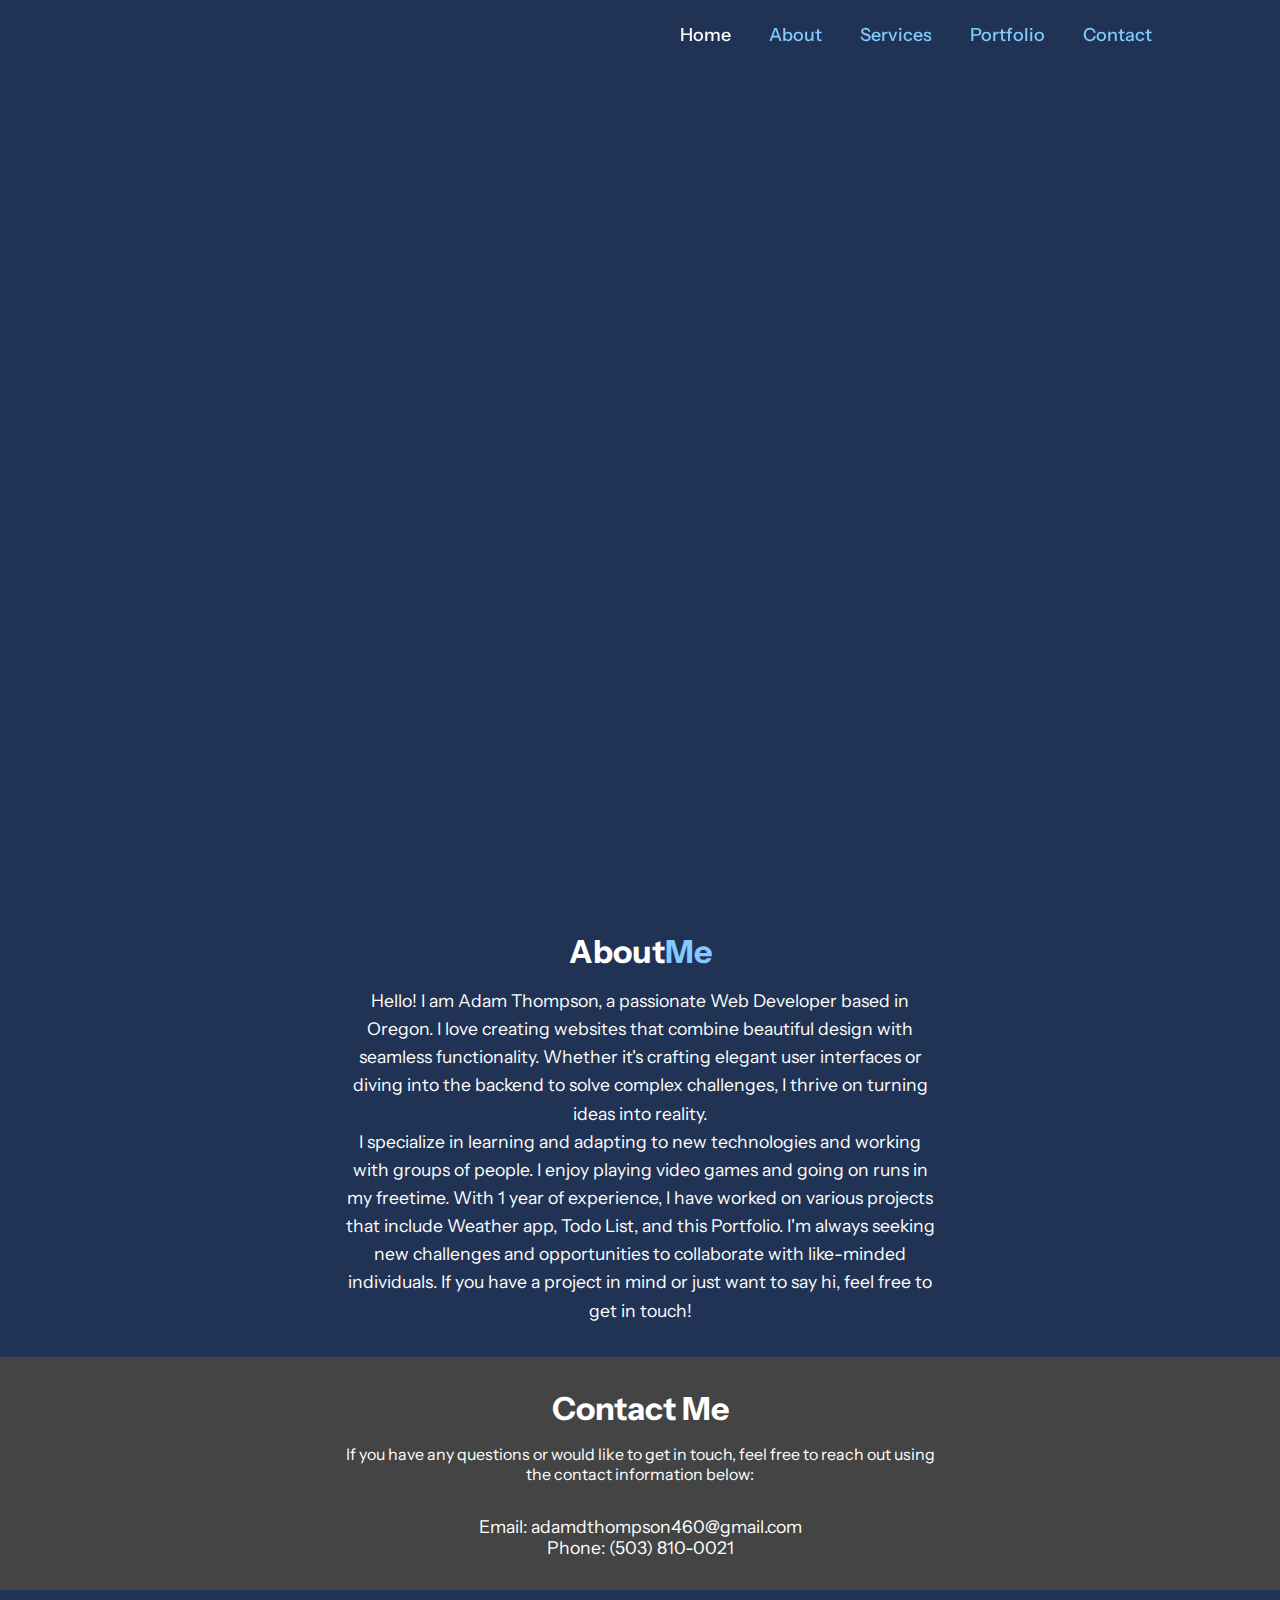
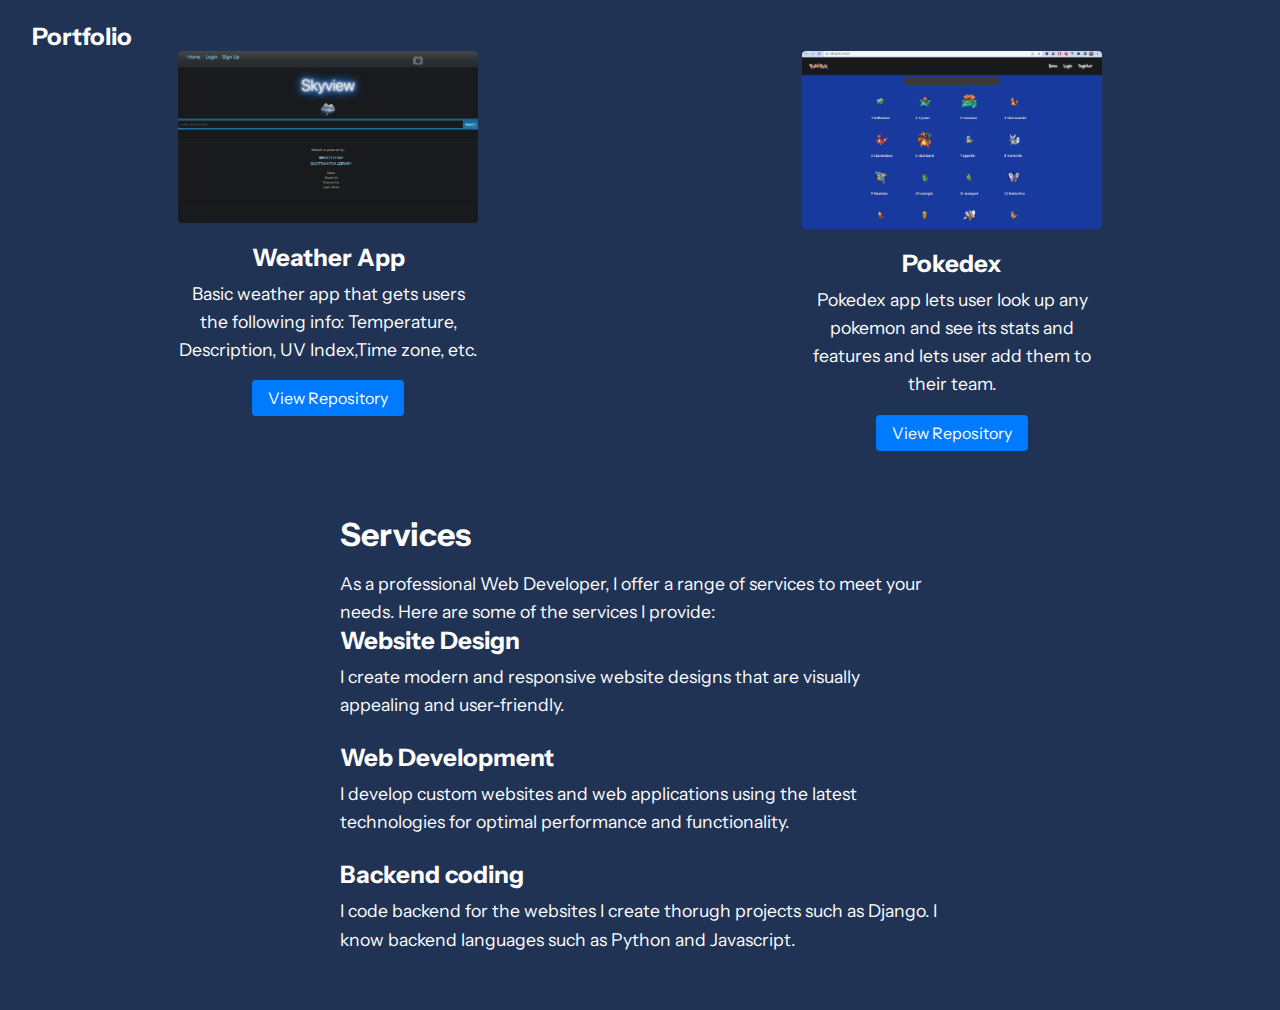
==== portfolio/portfolio.html @ 5a8105b9 "style services section" ====
<!DOCTYPE html>
<html lang="en">
<head>
  <meta charset="UTF-8">
  <meta http-equiv="X-UA-Compatible" content="IE=edge">
  <meta name="viewport" content="width=device-width, initial-scale=1.0">
  <title>Portfolio</title>
  <script defer src="main.js"></script>
  <link rel="stylesheet" href="style.css">
  <link href='https://unpkg.com/boxicons@2.1.4/css/boxicons.min.css' rel='stylesheet'>
</head>
<body>
  <header class="header">
    <a href="#" class="logo">Adam</a>

    <nav class="navbar">
      <a href="#home" class="active">Home</a>
      <a href="#about">About</a>
      <a href="#services">Services</a>
      <a href="#portfolio">Portfolio</a>
      <a href="#contact">Contact</a>


    </nav>
  </header>
  <!-- home section -->
  <section class="home">
    <div class="home-content">
      <h1>Hi, I'm Adam Thompson</h1>
      <h3>Web Developer</h3>
      <p>Lorem ipsum dolor, sit amet consectetur adipisicing elit. Excepturi dolores esse est accusantium, nesciunt numquam aliquam similique dignissimos repudiandae sit eum veritatis earum amet dolorem veniam temporibus!</p>
      <div class="btn-box">
        <a href="#">Hire Me</a>
        <a href="#">Let's Talk</a>
      </div>
    </div>

    <div class="home-sci">
      <a href="https://www.linkedin.com/in/adam-thompson-243581277/" target="_blank"><i class='bx bxl-linkedin' ></i></a>
      <a href="https://github.com/adamthompson0" target="_blank"><i class='bx bxl-github' ></i></a>
    </div>
    
    <span class="home-imghover"></span>
  </section>
  <!-- about section -->
  <section id="about">
    <div class="about-container">
      <h2>About<span>Me</span></h2>
      <p>Hello! I am Adam Thompson, a passionate Web Developer based in Oregon. I love creating websites that combine beautiful design with seamless functionality. Whether it's crafting elegant user interfaces or diving into the backend to solve complex challenges, I thrive on turning ideas into reality.</p>
      <p>I specialize in learning and adapting to new technologies and working with groups of people. I enjoy playing video games and going on runs in my freetime. With 1 year of experience, I have worked on various projects that include Weather app, Todo List, and this Portfolio.
        I'm always seeking new challenges and opportunities to collaborate with like-minded individuals. If you have a project in mind or just want to say hi, feel free to get in touch!
      </p>
    </div>
  </section>

  <!-- contact -->
  <section id="contact">
    <div class="contact-container">
      <h2>Contact Me</h2>
      <p>If you have any questions or would like to get in touch, feel free to reach out using the contact information below:</p>
      <div class="contact-info">
        <p>Email: adamdthompson460@gmail.com</p>
        <p>Phone: (503) 810-0021</p>
      </div>
    </div>
  </section>

  <section id="portfolio">
    <h2 class="port-title">Portfolio</h2>
    <div class="portfolio-container">
      <div class="portfolio-item">
        <img src="Screenshot 2023-07-26 at 2.09.26 PM.png" alt="Project 1">
        <h3>Weather App</h3>
        <p>Basic weather app that gets users the following info: Temperature, Description, UV Index,Time zone, etc.</p>
        <a href="https://github.com/adamthompson0/Capstone" target="_blank">View Repository</a>
      </div>

      <div class="portfolio-item">
        <img src="Screenshot 2023-07-26 at 2.08.24 PM.png" alt="Project 2">
        <h3>Pokedex</h3>
        <p>Pokedex app lets user look up any pokemon and see its stats and features and lets user add them to their team.</p>
        <a href="https://github.com/adamthompson0/pokedex" target="_blank">View Repository</a>
      </div>

    </div>
  </section>
  <section id="services">
    <div class="services-container">
      <h2>Services</h2>
      <p>As a professional Web Developer, I offer a range of services to meet your needs. Here are some of the services I provide:</p>
      <ul class="services-list">
        <li>
          <h3>Website Design</h3>
          <p>I create modern and responsive website designs that are visually appealing and user-friendly.</p>
        </li>
        <li>
          <h3>Web Development</h3>
          <p>I develop custom websites and web applications using the latest technologies for optimal performance and functionality.</p>
        </li>
        <li>
          <h3>Backend coding</h3>
          <p>I code backend for the websites I create thorugh projects such as Django. I know backend languages such as Python and Javascript.</p>
        </li>
      </ul>
    </div>
  </section>


</body>
</html>
---- portfolio/style.css ----
@import url("https://fonts.googleapis.com/css2?family=Bitter:ital,wght@1,300&family=Instrument+Sans&family=Roboto:ital,wght@1,100&display=swap");

*{
    margin:0;
    padding: 0;
    box-sizing: border-box;
    font-family: 'Instrument Sans', sans-serif;
}

body {
    background:#203354;
    
    color: white;

}

.header{
    position: fixed;
    top: 0;
    left: 0;
    width: 100% ;
    padding: 20px 10%;
    background:transparent;
    display: flex;
    justify-content:space-between;
    align-items: center;
    z-index: 100;
}

.logo{
    position: relative;
    font-size: 25px; 
    color:#82caff ;
    text-decoration: none;
    font-weight: 600;
}

.logo::before{
    content: '';
    position: absolute;
    top: 0;
    right: 0;
    width: 100%;
    height: 100%;
    background:#203354;
    animation: showRight 1s ease forwards;
    animation-delay: .4s;
}


.navbar a{
    font-size: 18px;
    color: #82caff;
    text-decoration: none;
    font-weight: 500;
    margin-left: 35px;
    transition: .3s;
}
.navbar a:hover,
.navbar a.active {
    color:white;
}


.home{
    display: flex;
    align-items: center;
    height: 100vh;
 
 /* background: url('vhp_img1115.jpg') no-repeat;  */
    background-size: cover;
    background-position: center;
    padding: 0 10%;
}

.home-content{
    
    max-width: 600px;
}

.home-content h1{
    position: relative;
    font-size: 46px;
    font-weight: 700;
    line-height: 1.2;
}

.home-content h1::before{
    content: '';
    position: absolute;
    top: 0;
    right: 0;
    width: 100%;
    height: 100%;
    background:#203354;
    animation: showRight 1s ease forwards;
    animation-delay: 1s;
}

.home-content h3{
    position: relative;
    font-size: 32px;
    font-weight: 700;
    color: #82caff;
}

.home-content h3::before{
    content: '';
    position: absolute;
    top: 0;
    right: 0;
    width: 100%;
    height: 100%;
    background:#203354;
    animation: showRight 1s ease forwards;
    animation-delay: 1.3s;
}

.home-content p{
    position: relative;
    font-size: 16px;
    margin: 20px 0 40px;

}

.home-content p::before{
    content: '';
    position: absolute;
    top: 0;
    right: 0;
    width: 100%;
    height: 100%;
    background:#203354;
    animation: showRight 1s ease forwards;
    animation-delay: 1s;
}

.home-content .btn-box{
    position: relative;
    display: flex;
    justify-content: space-between;
    width: 345px;
    height: 50px;
}

.home-content .btn-box::before{
    content: '';
    position: absolute;
    top: 0;
    right: 0;
    width: 100%;
    height: 100%;
    background:#203354;
    animation: showRight 1s ease forwards;
    animation-delay: 1.9s;
    z-index: 2;
}

.btn-box a{
    position: relative;
    display: inline-flex;
    justify-content:center;
    align-items: center;
    width: 150px;
    height: 100%;
    background: #82caff;
    border: 2px solid #82caff;
    border-radius: 8px;
    font-size:19px ;
    color: #203354;
    text-decoration: none;
    font-weight: 600;
    letter-spacing: 1px;
    z-index:1 ;
    overflow: hidden;
    transition: .5s;
}

.btn-box a:hover{
    color: #82caff;
}

.btn-box a:nth-child(2){
    background: transparent;
    color:#82caff ;
}

.btn-box a:nth-child(2):hover{
    color: #203354;
}

.btn-box a:nth-child(2)::before{
    background: #82caff;
}

.btn-box a::before{
    content:'' ;
    position: absolute;
    top:0;
    left:0;
    width:0;
    height:100% ;
    background: #203354;
    z-index: -1;
    transition: .5s;
}

.btn-box a:hover::before{
    width: 100%;
}

.home-sci{
    position: absolute;
    bottom: 40px;
    width: 170px;
    display: flex;
    justify-content:space-between;
}

.home-sci::before{
    content: '';
    position: absolute;
    top: 0;
    right: 0;
    width: 100%;
    height: 100%;
    background:#203354;
    animation: showRight 1s ease forwards;
    animation-delay: 2.5s;
    z-index: 2;
}

.home-sci a{
    position: relative;
    display: inline-flex;
    justify-content: center;
    align-items: center;
    width: 40px;
    height: 40px;
    background: transparent;
    border: 2px solid #82caff;
    border-radius: 50%;
    font-size: 20px;
    color: #82caff;
    text-decoration: none;
    z-index: 1;
    overflow: hidden;
    transition: .5s;
}

.home-sci a:hover{
    color: #203354;

}

.home-sci a::before{
    content: '';
    position:absolute;
    top: 0;
    left: 0;
    width: 0;
    height: 100%;
    background:#82caff;
    z-index: -1;
    transition: .5s;
}


  .home-sci a:hover::before{
    width: 100%;
}

 /* .home-imghover{
    position: absolute;
    top: 0;
    right: 30px;
    width: 500px;
    height: 100%;
    background: transparent;
    transition: 3s;
    animation:manipActiveHover .1s forwards;
    animation-delay:4s;
    pointer-events:none;
}

.home-imghover:hover{
    background: #203354;
    opacity: .8;
}
.home-imgHover::after{
    content: '';
    position: absolute;
    top: 0;
    right: 0;
    width: 120%;
    height: 100%;
    background:#203354;
    animation: showRight 1s ease forwards;
    animation-delay: 3s;
    z-index: 100;
} */

/*  KEYFRAMES ANIMATION  */
@keyframes showRight{
    100%{
        width: 0;
    }
}

@keyframes manipActiveHover{
    100%{
        pointer-events: auto;
    }
}

/* about  */
span{
    color: #82caff;
}

#about {
    background-color: #203354;
    padding: 2rem;
  }
  
  .about-container {
    max-width: 600px;
    margin: 0 auto;
    text-align: center;
  }
  
  .about-container h2 {
    font-size: 2rem;
    margin-bottom: 1rem;
  }
  
  .about-container img {
    width: 200px;
    height: 200px;
    border-radius: 50%;
    margin-bottom: 1rem;
  }
  
  .about-container p {
    font-size: 1.1rem;
    line-height: 1.6;
  }
  
  /* Add responsive styles using media queries */
  /* For example, adjust the layout for smaller screens */
  @media (max-width: 990px) {
    .about-container {
      padding: 1rem;
    }
  
    .about-container img {
      width: 150px;
      height: 150px;
    }
  }
  
  /* contact */
  #contact {
    background-color: #203354;
    padding: 2rem;
  }
  
  .contact-container {
    max-width: 600px;
    margin: 0 auto;
    text-align: center;
  }
  
  .contact-container h2 {
    font-size: 2rem;
    margin-bottom: 1rem;
  }
  
  #contact-form {
    display: grid;
    grid-template-columns: 1fr;
    gap: 1rem;
    text-align: left;
  }
  
  #contact-form label {
    font-weight: bold;
  }
  
  #contact-form input,
  #contact-form textarea {
    width: 100%;
    padding: 0.5rem;
    border: 1px solid #ccc;
  }
  
  #contact-form button {
    padding: 0.5rem 1rem;
    background-color: #333;
    color: #fff;
    border: none;
    cursor: pointer;
  }
  
  #contact-form button:hover {
    background-color: #444;
  }
  
  .contact-info {
    margin-top: 2rem;
  }
  
  .contact-info p {
    font-size: 1.1rem;
  }
  
  /* Add responsive styles using media queries */
  /* For example, adjust the layout for smaller screens */
  @media (max-width: 990px) {
    .contact-container {
      padding: 1rem;
    }
  }
  
  
  
  
  #contact {
    background-color: #444;
    padding: 2rem;
  }
  
  .contact-container {
    /* ... (existing styles) ... */
    size-adjust: a;
  }
  
  /* Styles for the contact information */
  .contact-info {
    margin-top: 2rem;
  }
  
  .contact-info p {
    font-size: 1.1rem;
  }
  
  .contact-info a {
    color: #007bff;
    text-decoration: none;
  }
  
  .contact-info a:hover {
    text-decoration: underline;
  }


  #portfolio {
    padding: 2rem;
  }
  
  .portfolio-container {
    display: grid;
    grid-template-columns: repeat(auto-fit, minmax(300px, 1fr));
    gap: 2rem;
    justify-items: center;
  }
  
  .portfolio-item {
    max-width: 300px;
    text-align: center;
  }
  
  .portfolio-item img {
    width: 100%;
    max-height: 200px;
    object-fit: cover;
    border-radius: 4px;
  }
  
  .portfolio-item h3 {
    font-size: 1.5rem;
    margin-top: 1rem;
    margin-bottom: 0.5rem;
  }
  
  .portfolio-item p {
    font-size: 1.1rem;
    line-height: 1.6;
  }
  
  .portfolio-item a {
    display: inline-block;
    margin-top: 1rem;
    padding: 0.5rem 1rem;
    background-color: #007bff;
    color: #fff;
    text-decoration: none;
    border-radius: 4px;
  }
  
  .portfolio-item a:hover {
    background-color: #0056b3;
  }
  .port-title{
    justify-content: center;
  }
  
  /* services */
  #services {
    background-color: #203354;
    padding: 2rem;
  }
  
  .services-container {
    max-width: 600px;
    margin: 0 auto;
  }
  
  .services-container h2 {
    font-size: 2rem;
    margin-bottom: 1rem;
  }
  
  .services-container p {
    font-size: 1.1rem;
    line-height: 1.6;
  }
  
  .services-list {
    list-style: none;
    padding: 0;
  }
  
  .services-list li {
    margin-bottom: 1.5rem;
  }
  
  .services-list h3 {
    font-size: 1.5rem;
    margin-bottom: 0.5rem;
  }
  
  /* media */
  @media screen and (max-width: 600px) {
    .services-container {
      padding: 1rem;
    }
  
    .services-container h2 {
      font-size: 1.8rem;
      margin-bottom: 0.5rem;
    }
  
    .services-container p {
      font-size: 1rem;
    }
  
    .services-list h3 {
      font-size: 1.3rem;
      margin-bottom: 0.3rem;
    }
  }
  @media screen and (max-width: 600px) {
    .contact-container{
      padding: 1rem;
    }
  
    .contact-container h2 {
      font-size: 1.8rem;
      margin-bottom: 0.5rem;
    }
  
    .contact-container p {
      font-size: 1rem;
    }
  
    .contact-container h3 {
      font-size: 1.3rem;
      margin-bottom: 0.3rem;
    }
  }
  @media screen and (max-width: 600px) {
    .portfolio-container{
      padding: 1rem;
    }
  
    .portfolio-container h2 {
      font-size: 1.8rem;
      margin-bottom: 0.5rem;
    }
  
    .portfolio-container p {
      font-size: 1rem;
      padding: 1rem
    }
  
    .portfolio-container h3 {
      font-size: 1.3rem;
      margin-bottom: 0.3rem;
    }
    .portfolio-container img{
        padding: 1rem;
        
    }
    .portfolio-item img{
        max-width: 100%;
        height: auto;
        float: left;
        margin-right: 20px;

    }
  }
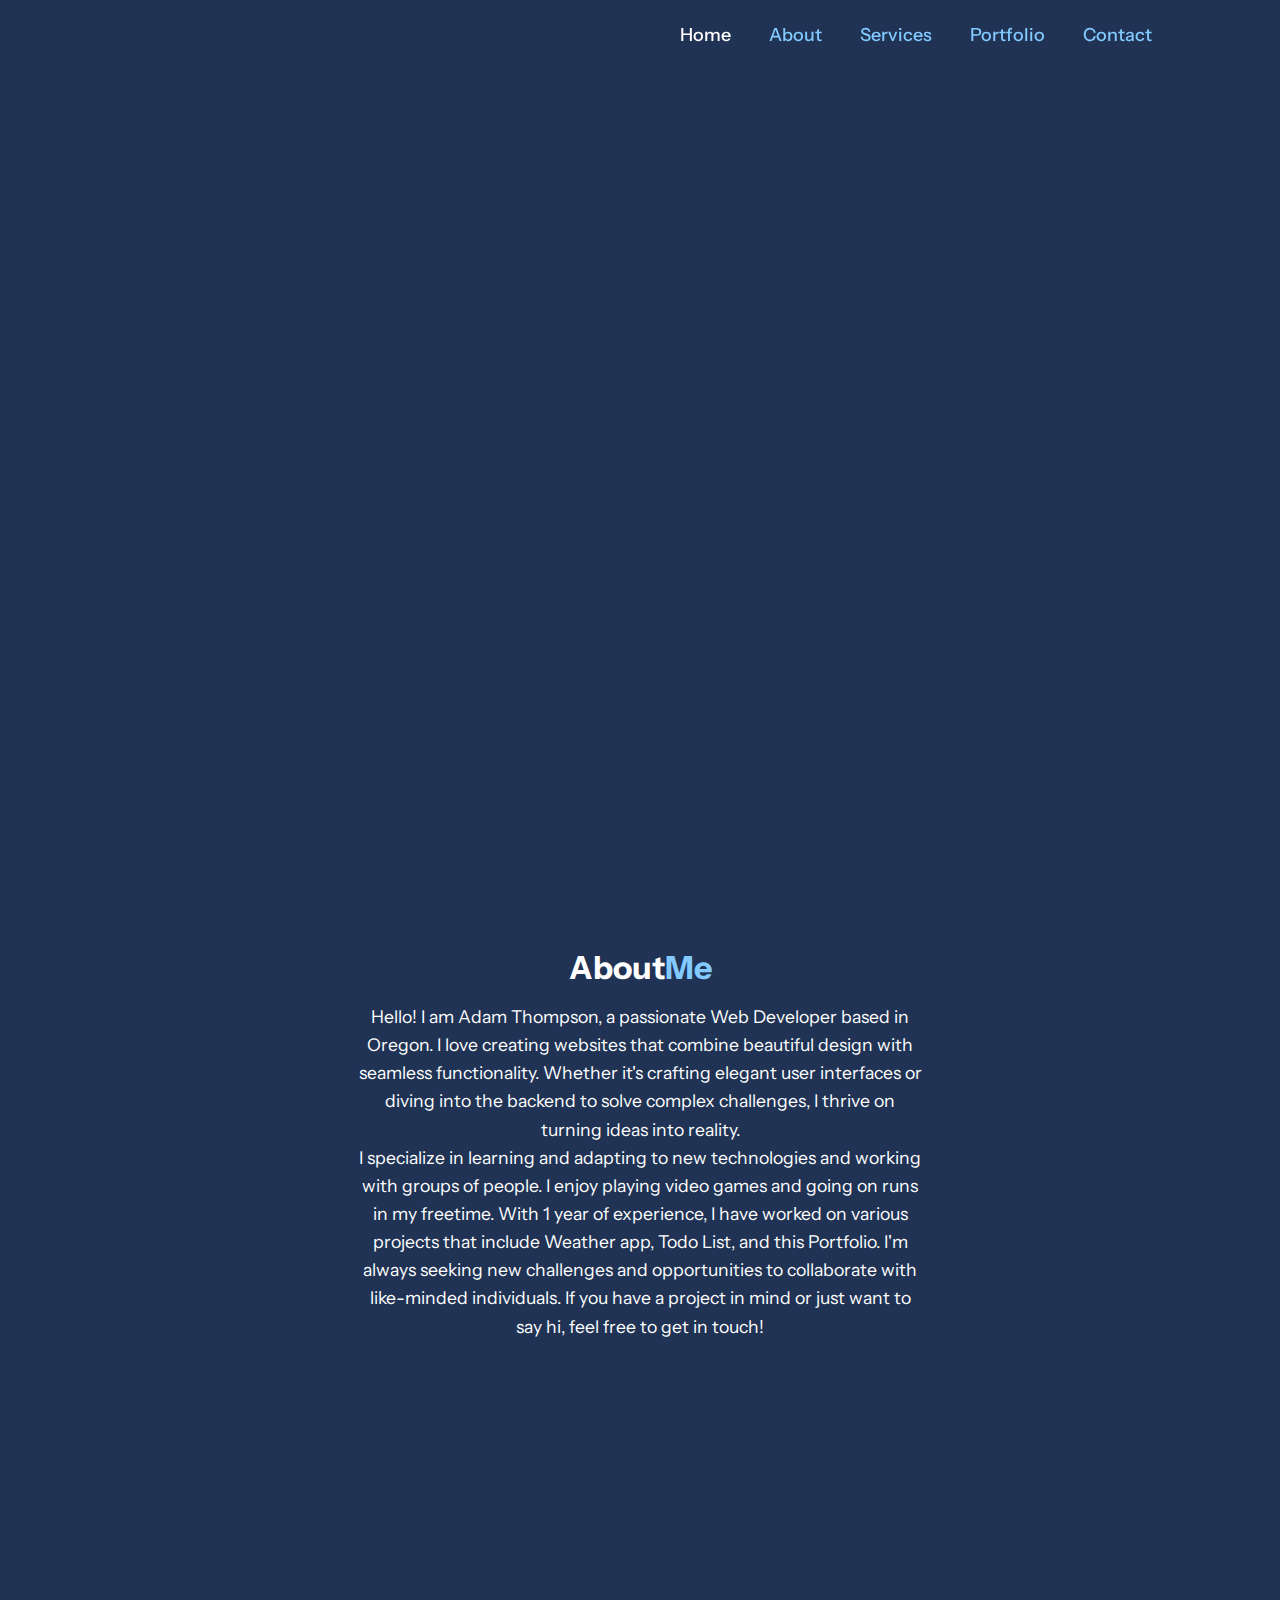
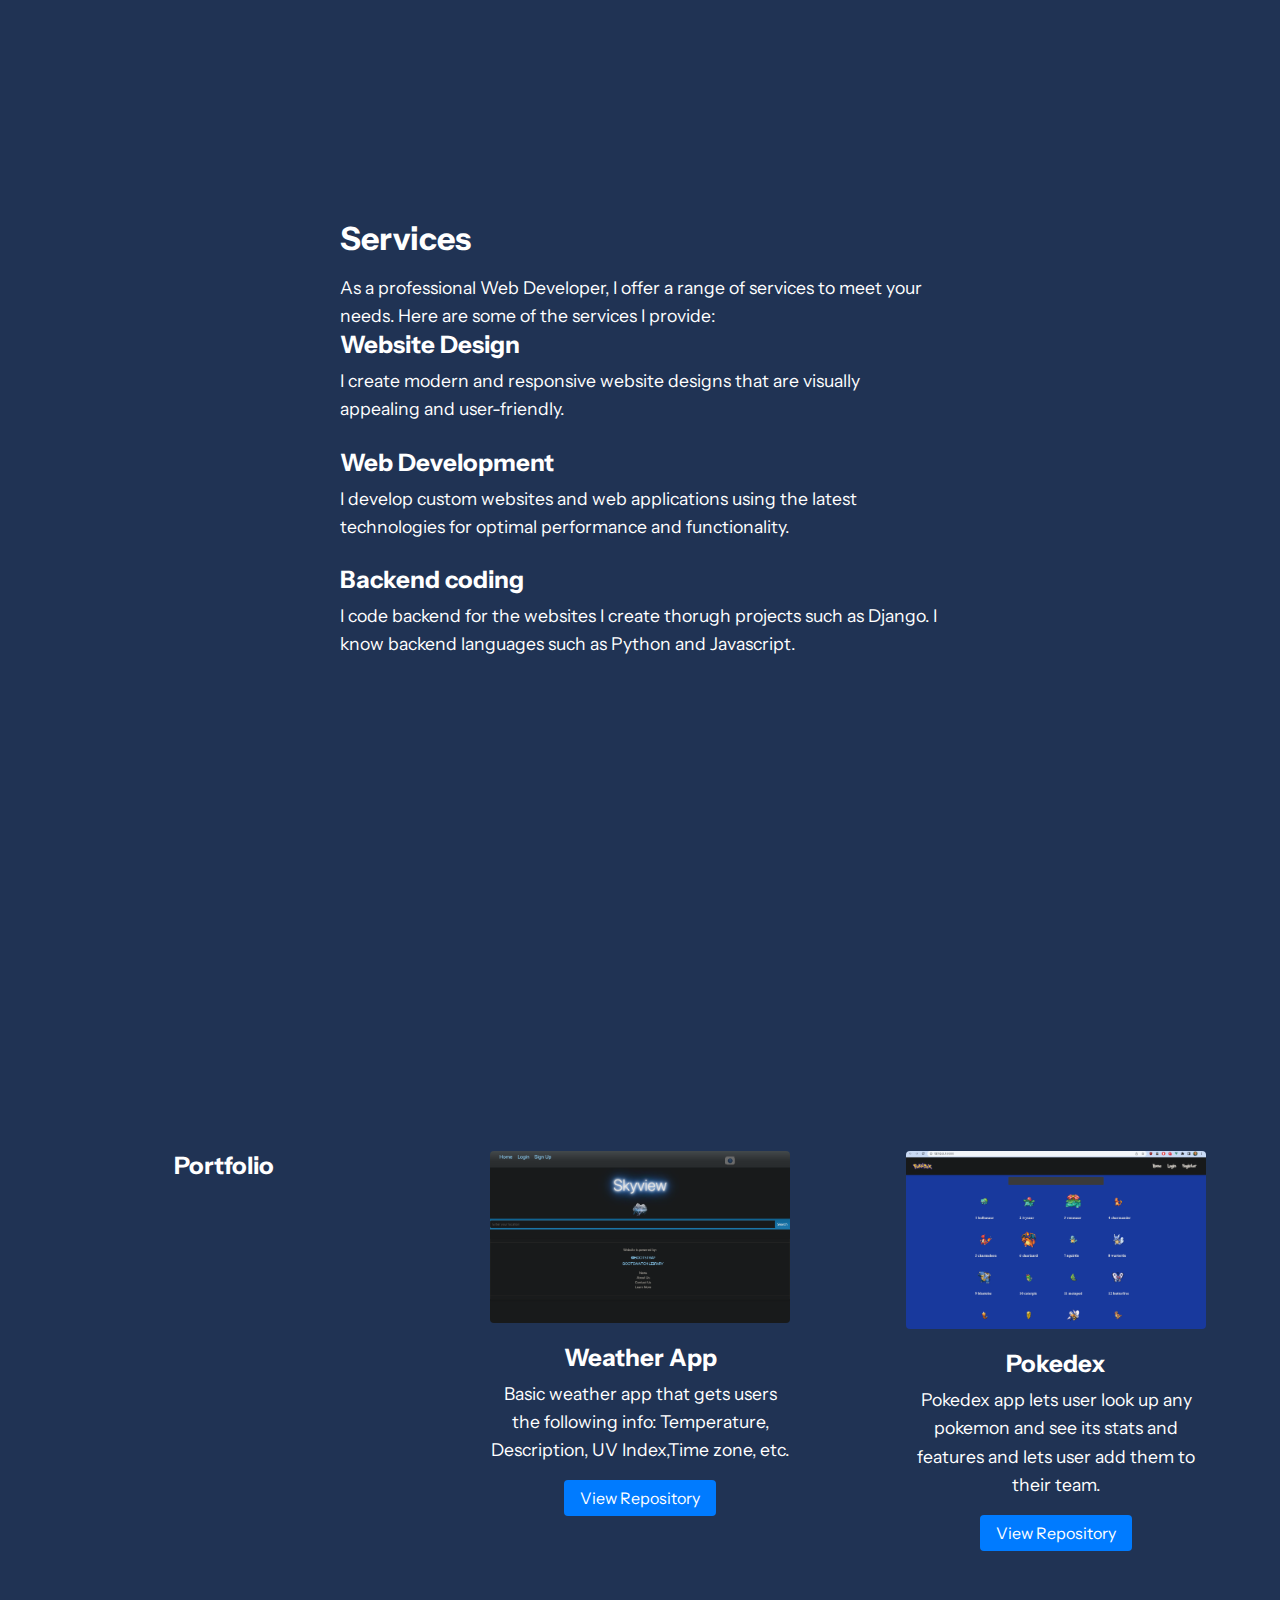
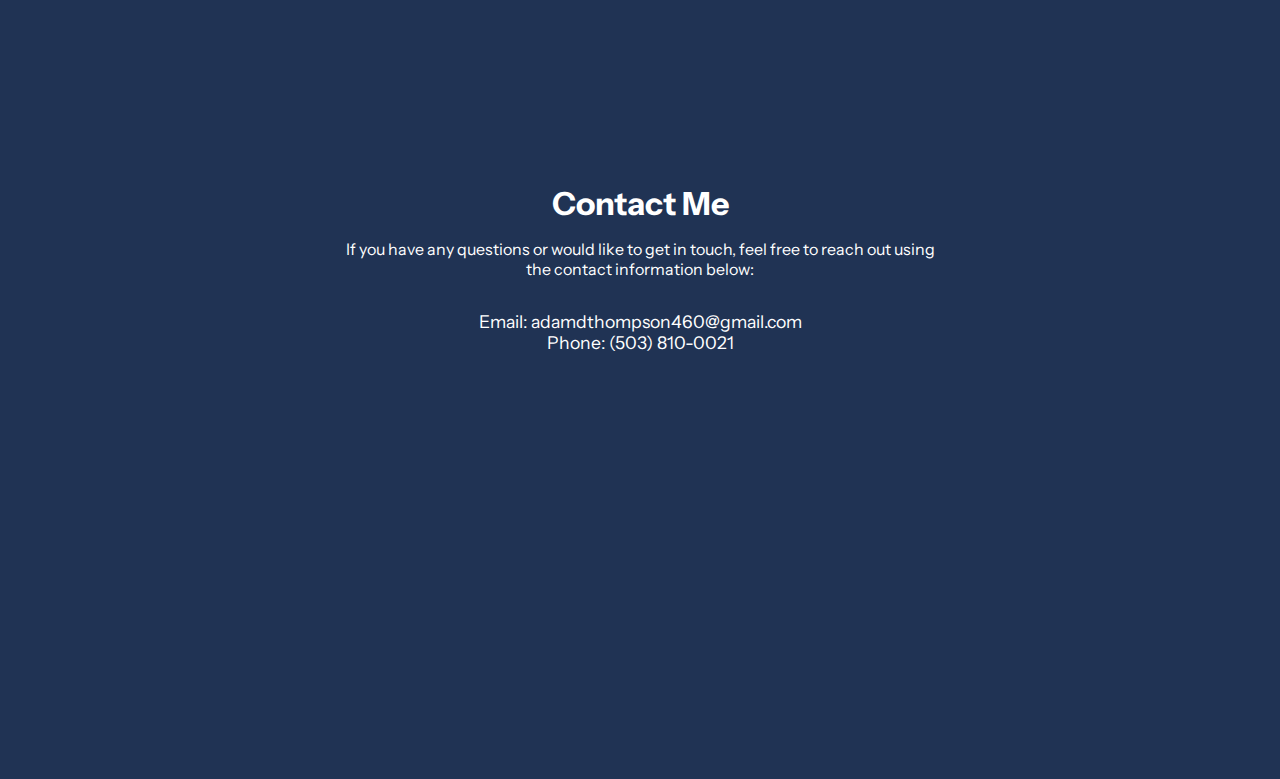
==== commit 27180abe: "Content takes up whole screen" ====
--- a/portfolio/portfolio.html
+++ b/portfolio/portfolio.html
@@ -5,9 +5,9 @@
   <meta http-equiv="X-UA-Compatible" content="IE=edge">
   <meta name="viewport" content="width=device-width, initial-scale=1.0">
   <title>Portfolio</title>
-  <script defer src="main.js"></script>
   <link rel="stylesheet" href="style.css">
   <link href='https://unpkg.com/boxicons@2.1.4/css/boxicons.min.css' rel='stylesheet'>
+  <script defer src="main.js"></script>
 </head>
 <body>
   <header class="header">
@@ -36,6 +36,7 @@
     </div>
 
     <div class="home-sci">
+      <a href="#"><i class='bx bxl-twitter'></i></a>
       <a href="https://www.linkedin.com/in/adam-thompson-243581277/" target="_blank"><i class='bx bxl-linkedin' ></i></a>
       <a href="https://github.com/adamthompson0" target="_blank"><i class='bx bxl-github' ></i></a>
     </div>
@@ -53,37 +54,6 @@
     </div>
   </section>
 
-  <!-- contact -->
-  <section id="contact">
-    <div class="contact-container">
-      <h2>Contact Me</h2>
-      <p>If you have any questions or would like to get in touch, feel free to reach out using the contact information below:</p>
-      <div class="contact-info">
-        <p>Email: adamdthompson460@gmail.com</p>
-        <p>Phone: (503) 810-0021</p>
-      </div>
-    </div>
-  </section>
-
-  <section id="portfolio">
-    <h2 class="port-title">Portfolio</h2>
-    <div class="portfolio-container">
-      <div class="portfolio-item">
-        <img src="Screenshot 2023-07-26 at 2.09.26 PM.png" alt="Project 1">
-        <h3>Weather App</h3>
-        <p>Basic weather app that gets users the following info: Temperature, Description, UV Index,Time zone, etc.</p>
-        <a href="https://github.com/adamthompson0/Capstone" target="_blank">View Repository</a>
-      </div>
-
-      <div class="portfolio-item">
-        <img src="Screenshot 2023-07-26 at 2.08.24 PM.png" alt="Project 2">
-        <h3>Pokedex</h3>
-        <p>Pokedex app lets user look up any pokemon and see its stats and features and lets user add them to their team.</p>
-        <a href="https://github.com/adamthompson0/pokedex" target="_blank">View Repository</a>
-      </div>
-
-    </div>
-  </section>
   <section id="services">
     <div class="services-container">
       <h2>Services</h2>
@@ -104,7 +74,36 @@
       </ul>
     </div>
   </section>
-
-
+  
+  <section id="portfolio">
+    <div class="portfolio-container">
+      <h2>Portfolio</h2>
+      <div class="portfolio-item">
+        <img src="Screenshot 2023-07-26 at 2.09.26 PM.png" alt="Project 1">
+        <h3>Weather App</h3>
+        <p>Basic weather app that gets users the following info: Temperature, Description, UV Index,Time zone, etc.</p>
+        <a href="https://github.com/adamthompson0/Capstone" target="_blank">View Repository</a>
+      </div>
+      
+      <div class="portfolio-item">
+        <img src="Screenshot 2023-07-26 at 2.08.24 PM.png" alt="Project 2">
+        <h3>Pokedex</h3>
+        <p>Pokedex app lets user look up any pokemon and see its stats and features and lets user add them to their team.</p>
+        <a href="https://github.com/adamthompson0/pokedex" target="_blank">View Repository</a>
+      </div>
+      
+    </div>
+  </section>
+  <!-- contact -->
+  <section id="contact">
+    <div class="contact-container">
+      <h2>Contact Me</h2>
+      <p>If you have any questions or would like to get in touch, feel free to reach out using the contact information below:</p>
+      <div class="contact-info">
+        <p>Email: adamdthompson460@gmail.com</p>
+        <p>Phone: (503) 810-0021</p>
+      </div>
+    </div>
+  </section>
 </body>
 </html>--- a/portfolio/style.css
+++ b/portfolio/style.css
@@ -66,8 +66,8 @@
     display: flex;
     align-items: center;
     height: 100vh;
- 
- /* background: url('vhp_img1115.jpg') no-repeat;  */
+ /* Todo: Add professional pic 
+ background: url() no-repeat; /* /*  */
     background-size: cover;
     background-position: center;
     padding: 0 10%;
@@ -270,7 +270,7 @@
     width: 100%;
 }
 
- /* .home-imghover{
+/* .home-imghover{
     position: absolute;
     top: 0;
     right: 30px;
@@ -298,7 +298,7 @@
     animation: showRight 1s ease forwards;
     animation-delay: 3s;
     z-index: 100;
-} */
+}
 
 /*  KEYFRAMES ANIMATION  */
 @keyframes showRight{
@@ -318,15 +318,21 @@
     color: #82caff;
 }
 
+section{
+    padding: 3rem;
+}
+
 #about {
     background-color: #203354;
     padding: 2rem;
+    min-height: 95vh;
   }
   
   .about-container {
     max-width: 600px;
     margin: 0 auto;
     text-align: center;
+    padding-top: 6rem;
   }
   
   .about-container h2 {
@@ -348,7 +354,7 @@
   
   /* Add responsive styles using media queries */
   /* For example, adjust the layout for smaller screens */
-  @media (max-width: 990px) {
+  @media (max-height: 100vh) {
     .about-container {
       padding: 1rem;
     }
@@ -413,26 +419,21 @@
   .contact-info p {
     font-size: 1.1rem;
   }
-  
-  /* Add responsive styles using media queries */
-  /* For example, adjust the layout for smaller screens */
-  @media (max-width: 990px) {
-    .contact-container {
-      padding: 1rem;
-    }
-  }
+
   
   
   
   
   #contact {
-    background-color: #444;
-    padding: 2rem;
+    background-color: #203354;
+    padding: 1rem;
+    min-height: 75vh;
   }
   
   .contact-container {
     /* ... (existing styles) ... */
     size-adjust: a;
+    padding-top: 4rem;
   }
   
   /* Styles for the contact information */
@@ -456,6 +457,7 @@
 
   #portfolio {
     padding: 2rem;
+    min-height: 65vh;
   }
   
   .portfolio-container {
@@ -463,6 +465,8 @@
     grid-template-columns: repeat(auto-fit, minmax(300px, 1fr));
     gap: 2rem;
     justify-items: center;
+    padding-top: 4rem;
+    min-height:65vh;
   }
   
   .portfolio-item {
@@ -501,19 +505,17 @@
   .portfolio-item a:hover {
     background-color: #0056b3;
   }
-  .port-title{
-    justify-content: center;
-  }
-  
-  /* services */
+
   #services {
     background-color: #203354;
     padding: 2rem;
+    min-height: 100vh;
   }
   
   .services-container {
     max-width: 600px;
     margin: 0 auto;
+    padding-top: 2rem;
   }
   
   .services-container h2 {
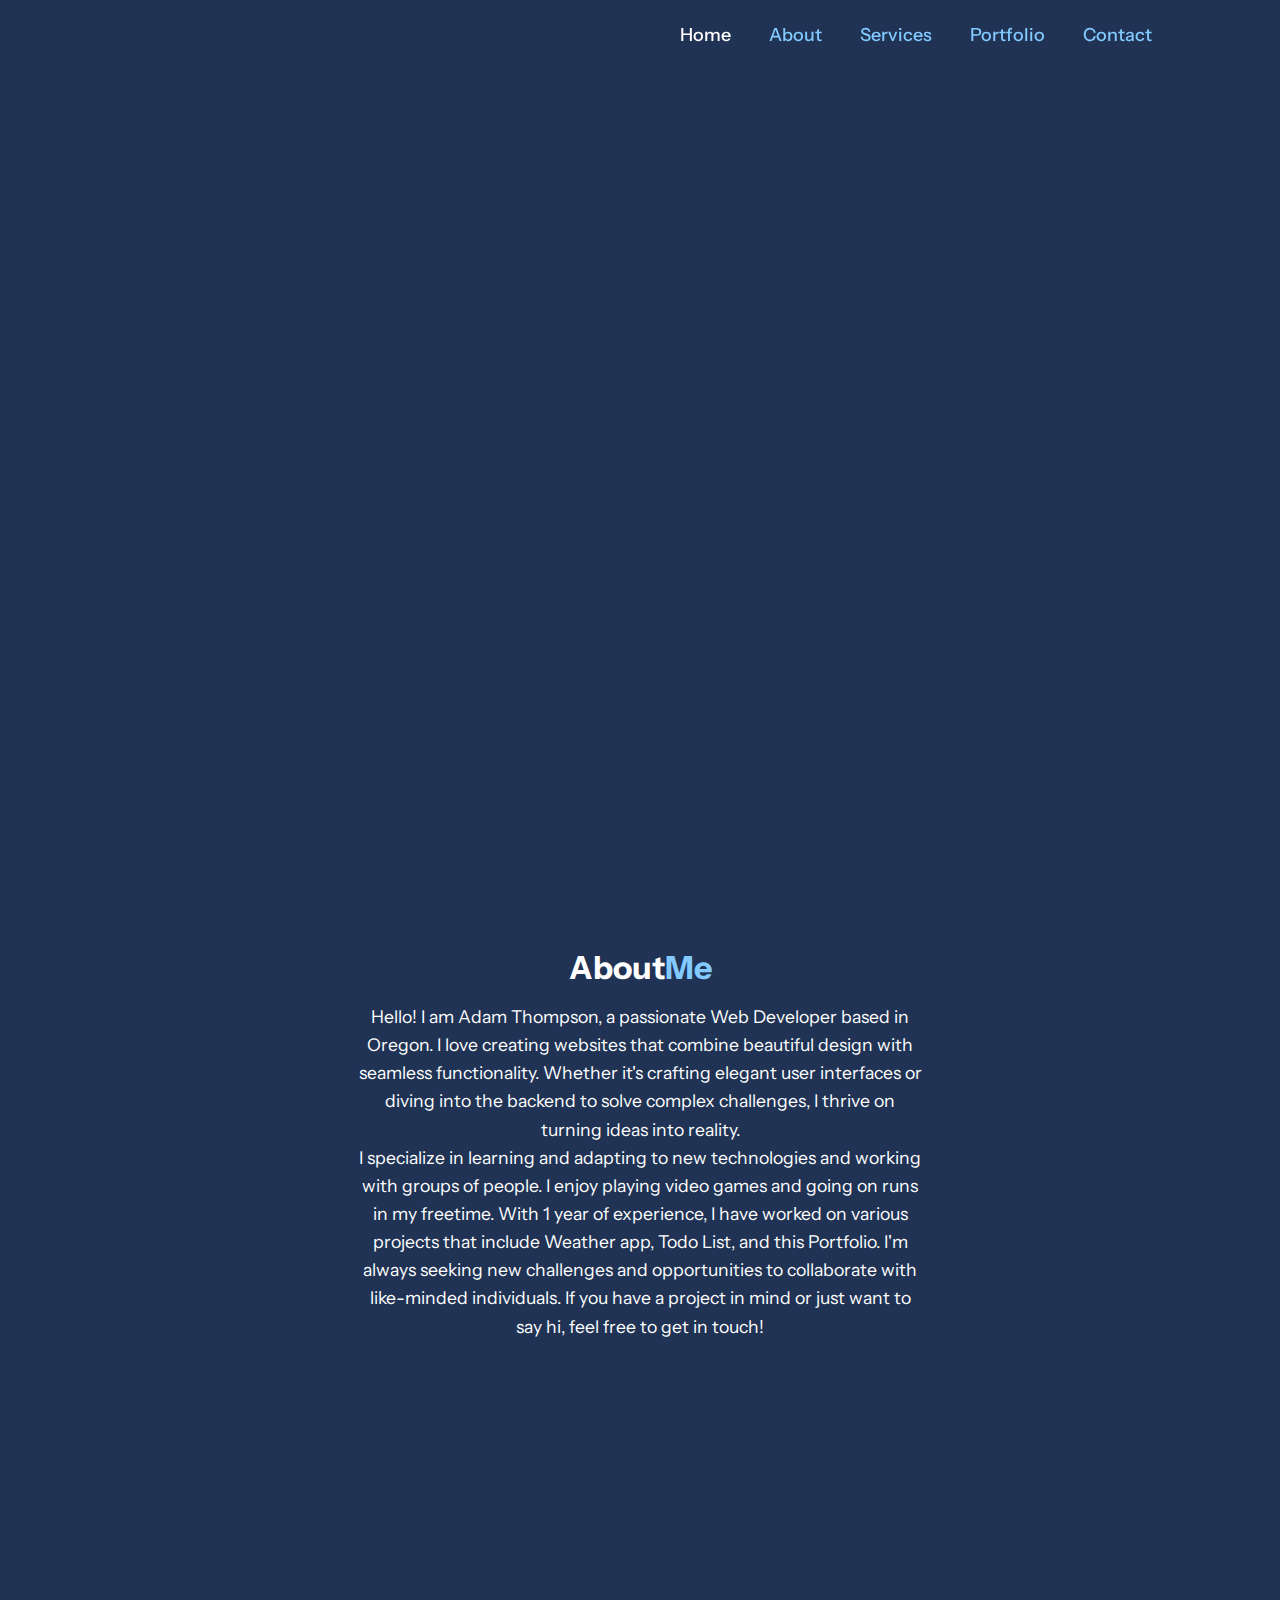
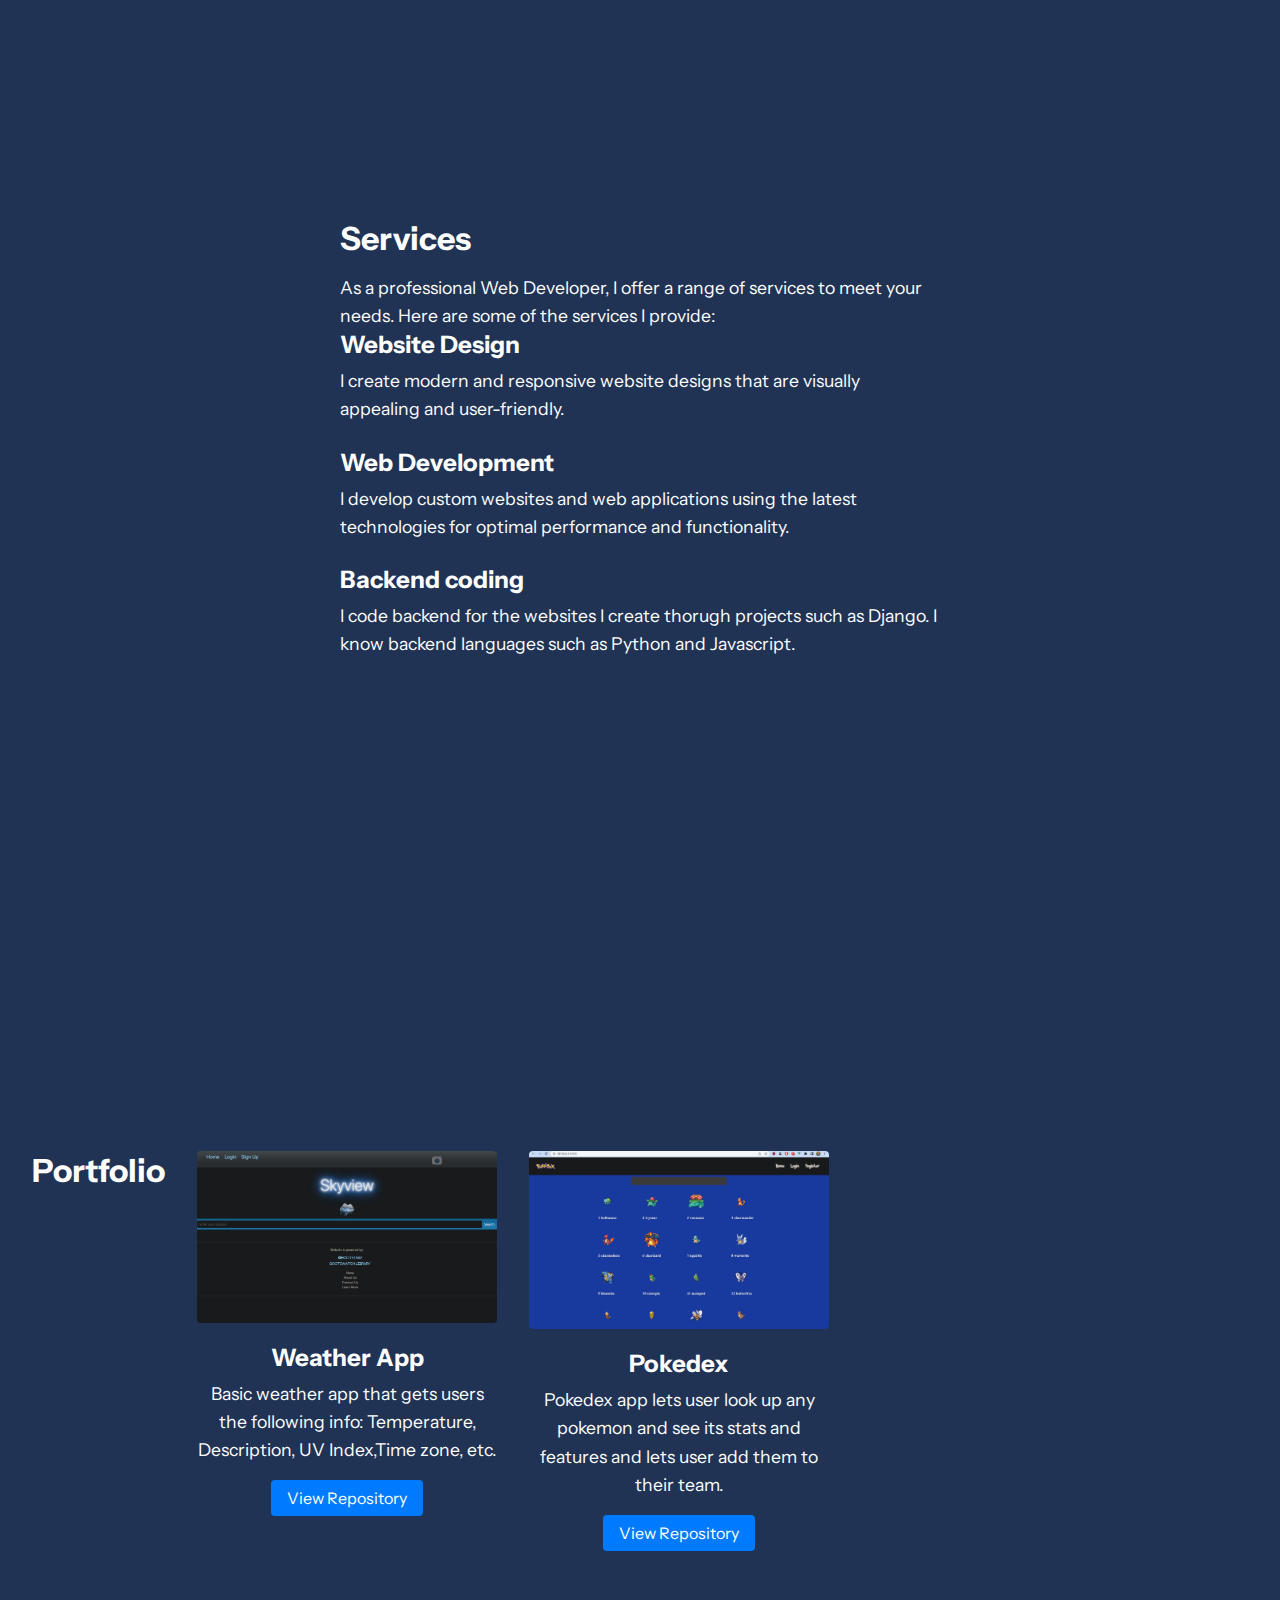
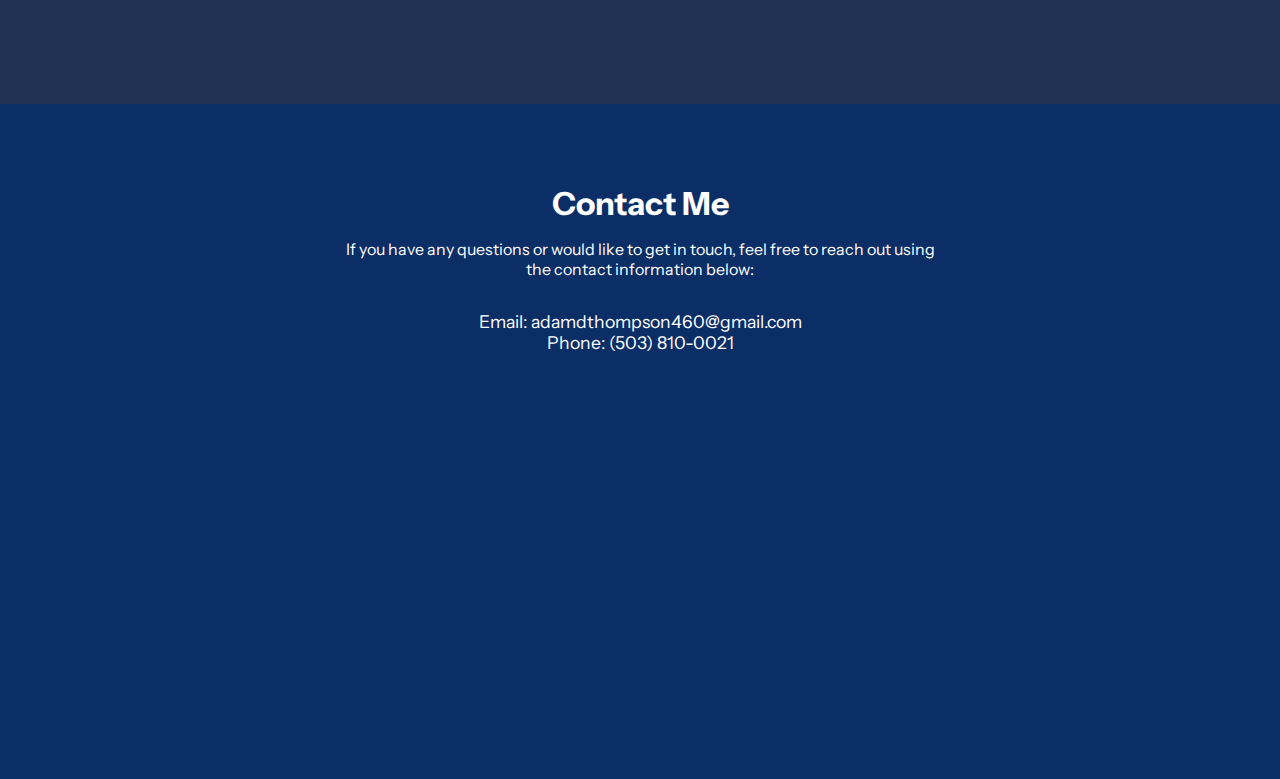
==== commit 0ff6ad2e: "update overall quality of website" ====
--- a/portfolio/portfolio.html
+++ b/portfolio/portfolio.html
@@ -30,13 +30,11 @@
       <h3>Web Developer</h3>
       <p>Lorem ipsum dolor, sit amet consectetur adipisicing elit. Excepturi dolores esse est accusantium, nesciunt numquam aliquam similique dignissimos repudiandae sit eum veritatis earum amet dolorem veniam temporibus!</p>
       <div class="btn-box">
-        <a href="#">Hire Me</a>
-        <a href="#">Let's Talk</a>
+        <a href="mailto:adamdthompson460@gmail.com">Let's Talk</a>
       </div>
     </div>
 
     <div class="home-sci">
-      <a href="#"><i class='bx bxl-twitter'></i></a>
       <a href="https://www.linkedin.com/in/adam-thompson-243581277/" target="_blank"><i class='bx bxl-linkedin' ></i></a>
       <a href="https://github.com/adamthompson0" target="_blank"><i class='bx bxl-github' ></i></a>
     </div>
@@ -77,7 +75,7 @@
   
   <section id="portfolio">
     <div class="portfolio-container">
-      <h2>Portfolio</h2>
+      <h1>Portfolio</h1>
       <div class="portfolio-item">
         <img src="Screenshot 2023-07-26 at 2.09.26 PM.png" alt="Project 1">
         <h3>Weather App</h3>
@@ -91,7 +89,6 @@
         <p>Pokedex app lets user look up any pokemon and see its stats and features and lets user add them to their team.</p>
         <a href="https://github.com/adamthompson0/pokedex" target="_blank">View Repository</a>
       </div>
-      
     </div>
   </section>
   <!-- contact -->
--- a/portfolio/style.css
+++ b/portfolio/style.css
@@ -212,7 +212,7 @@
 .home-sci{
     position: absolute;
     bottom: 40px;
-    width: 170px;
+    width: 92px;
     display: flex;
     justify-content:space-between;
 }
@@ -425,7 +425,7 @@
   
   
   #contact {
-    background-color: #203354;
+    background-color: #0c2e67;
     padding: 1rem;
     min-height: 75vh;
   }
@@ -461,8 +461,7 @@
   }
   
   .portfolio-container {
-    display: grid;
-    grid-template-columns: repeat(auto-fit, minmax(300px, 1fr));
+    display: flex;
     gap: 2rem;
     justify-items: center;
     padding-top: 4rem;
@@ -506,6 +505,12 @@
     background-color: #0056b3;
   }
 
+  .portfolio-container h1{
+    justify-content: center;
+    display: flex;
+  }
+  
+
   #services {
     background-color: #203354;
     padding: 2rem;
@@ -611,4 +616,46 @@
         margin-right: 20px;
 
     }
-  }+  }
+
+
+
+/* Image slider styles */
+.slider-container {
+  position: relative;
+  width: 100%;
+  max-width: 600px; /* Adjust the maximum width as needed */
+  margin: 0 auto;
+  overflow: hidden;
+}
+
+.slider {
+  display: flex;
+  transition: transform 0.3s ease;
+}
+
+.slider img {
+  width: 100%;
+}
+
+/* Navigation buttons styles */
+.prev-button,
+.next-button {
+  position: absolute;
+  top: 50%;
+  transform: translateY(-50%);
+  font-size: 24px;
+  background-color: rgba(0, 0, 0, 0.5);
+  color: #fff;
+  padding: 10px;
+  border: none;
+  cursor: pointer;
+}
+
+.prev-button {
+  left: 0;
+}
+
+.next-button {
+  right: 0;
+}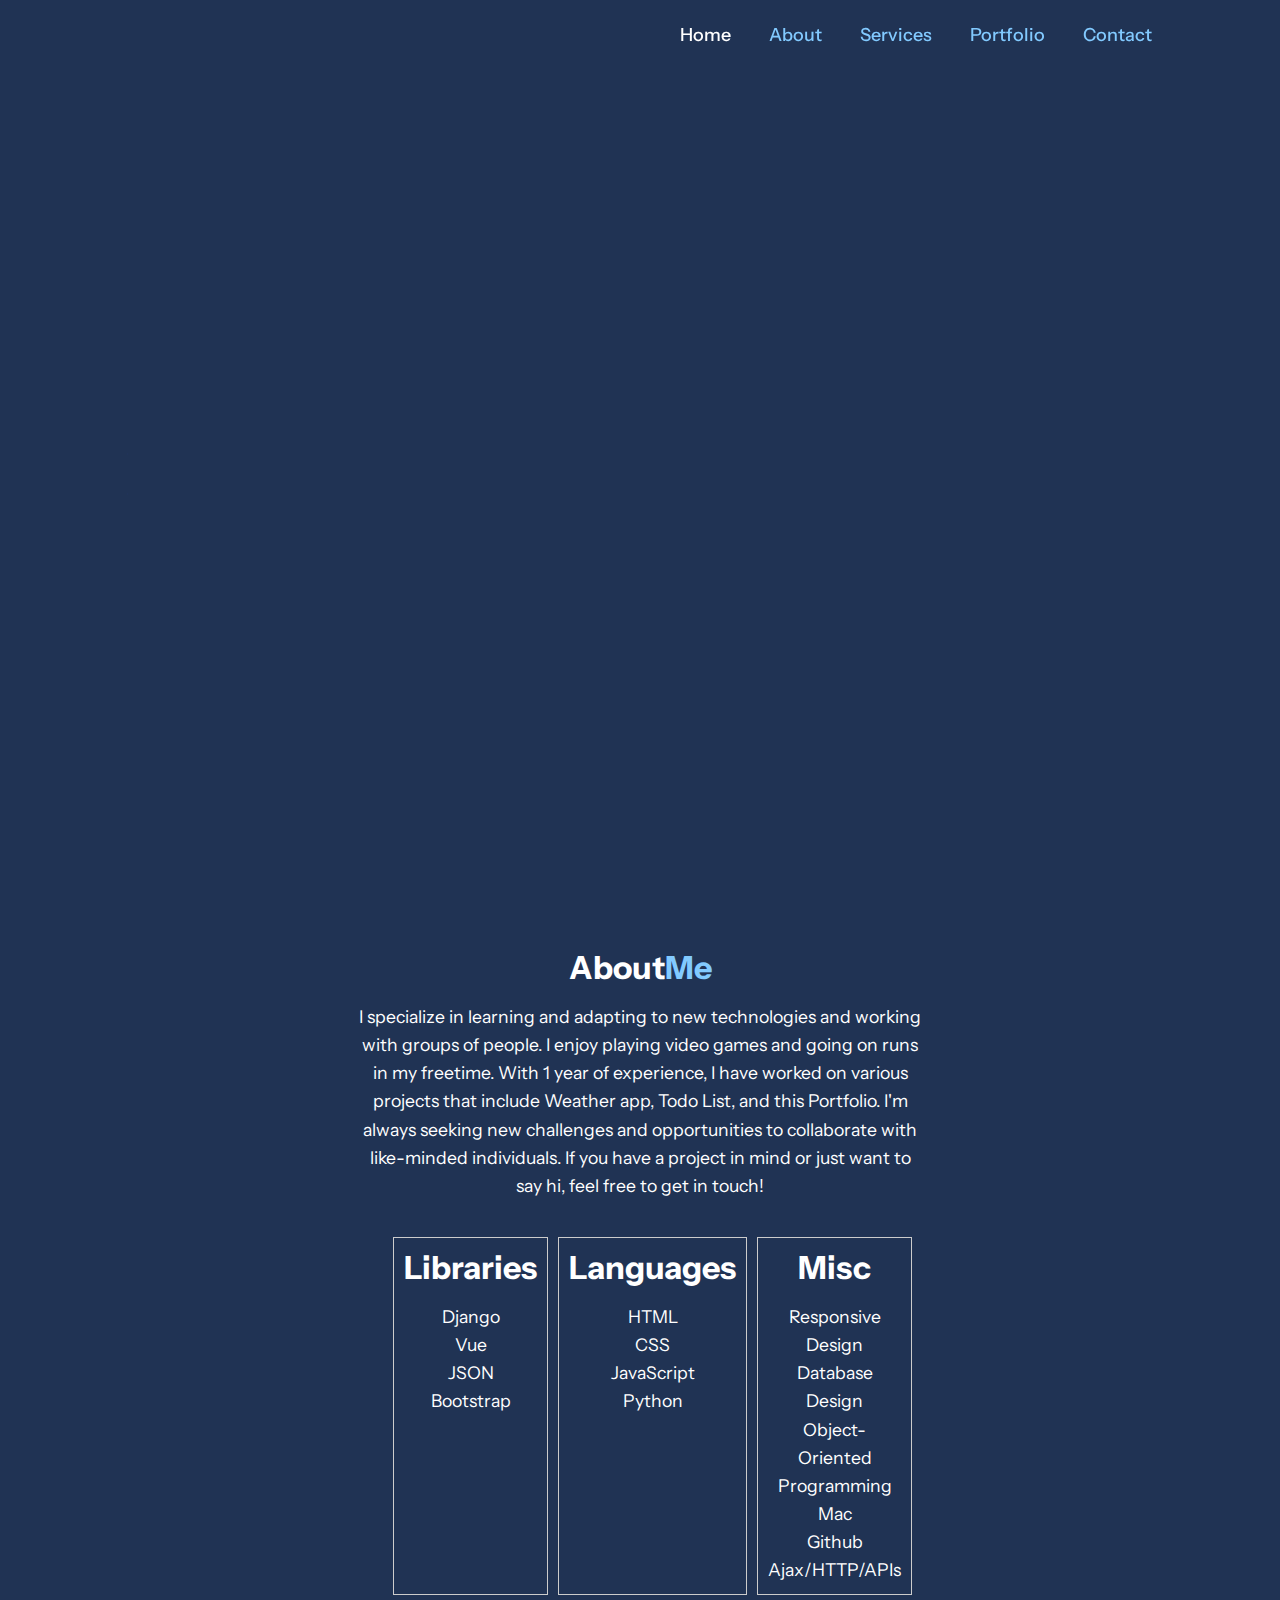
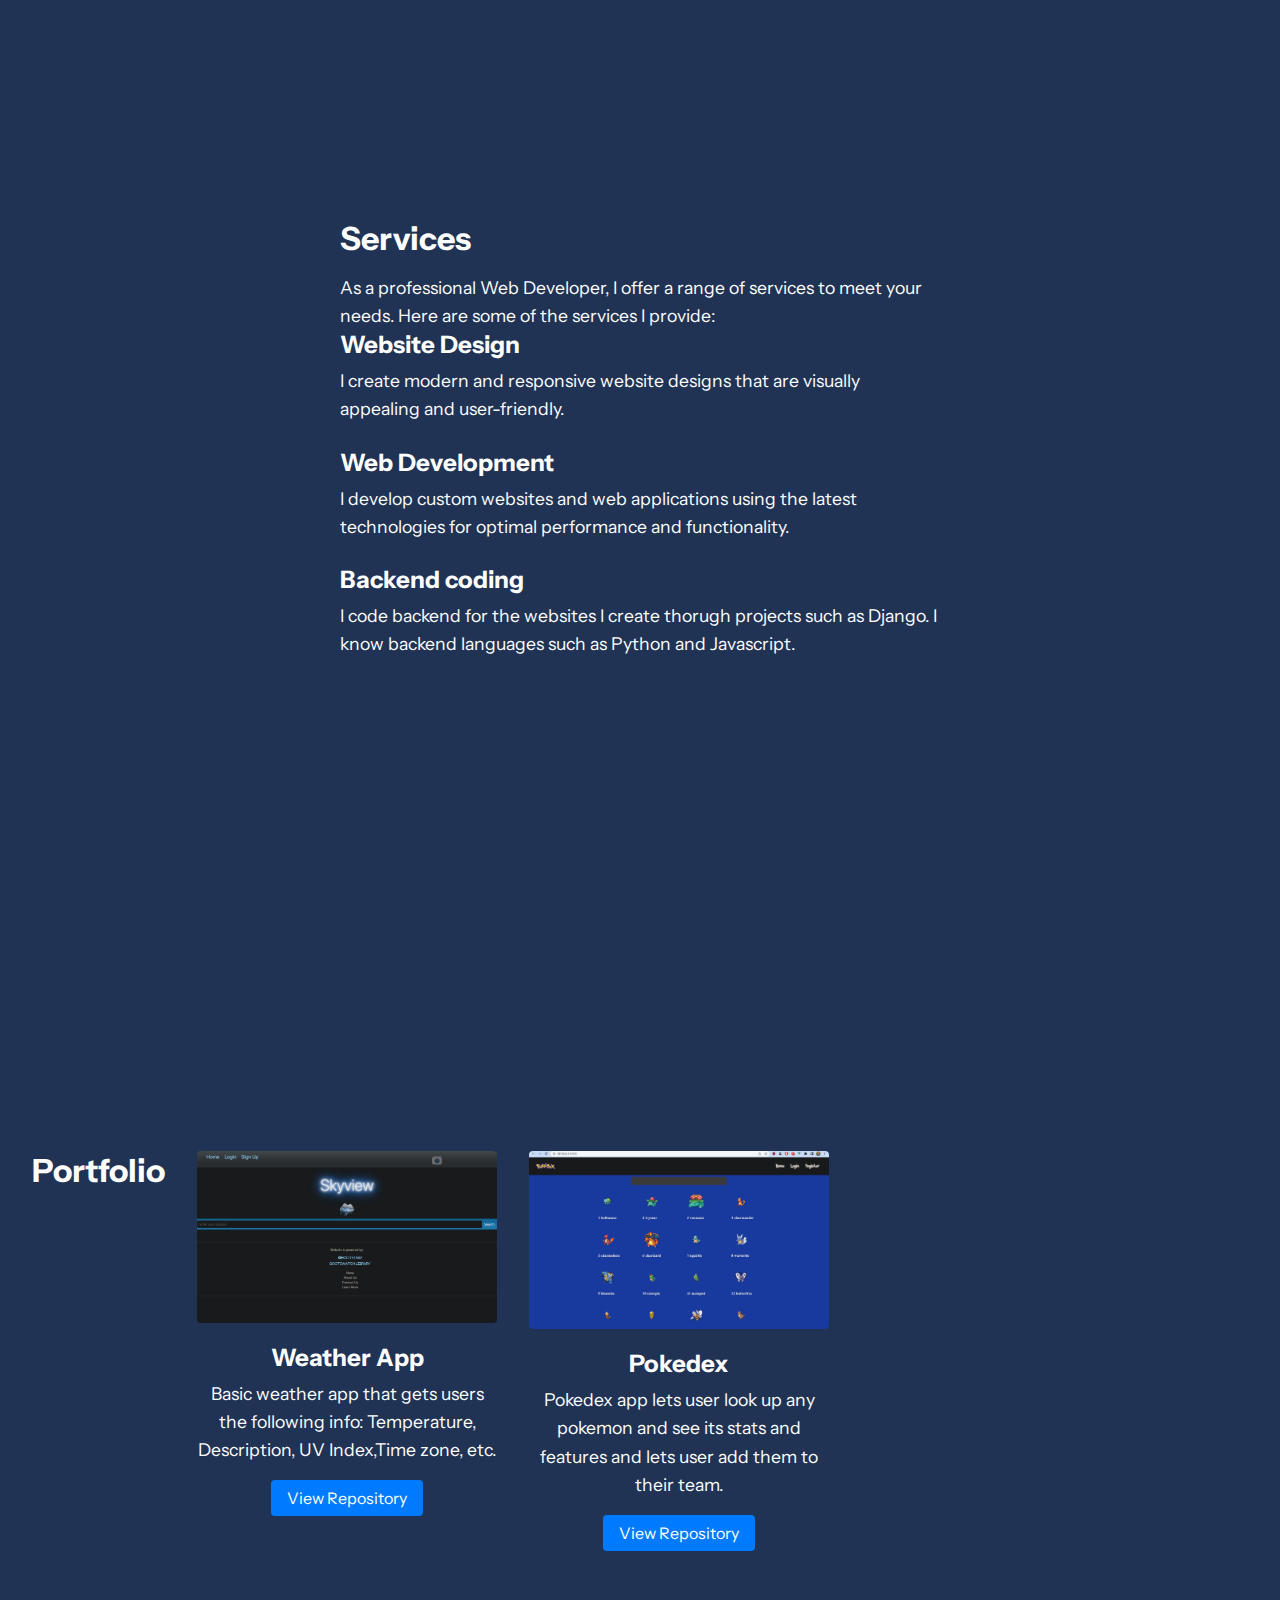
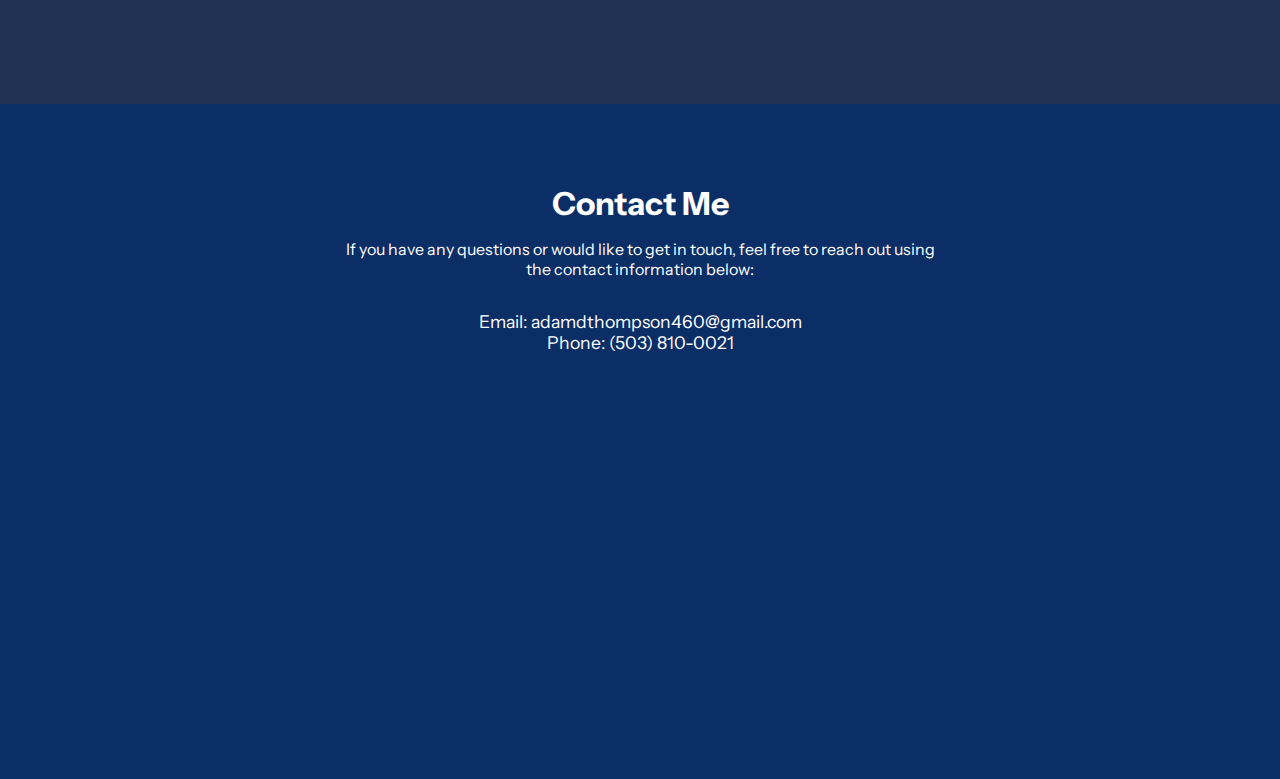
==== commit b6431924: "update overall quality 2" ====
--- a/portfolio/portfolio.html
+++ b/portfolio/portfolio.html
@@ -28,9 +28,9 @@
     <div class="home-content">
       <h1>Hi, I'm Adam Thompson</h1>
       <h3>Web Developer</h3>
-      <p>Lorem ipsum dolor, sit amet consectetur adipisicing elit. Excepturi dolores esse est accusantium, nesciunt numquam aliquam similique dignissimos repudiandae sit eum veritatis earum amet dolorem veniam temporibus!</p>
+      <p>Hello! I am Adam Thompson, a passionate Web Developer based in Oregon. I love creating websites that combine beautiful design with seamless functionality. Whether it's crafting elegant user interfaces or diving into the backend to solve complex challenges, I thrive on turning ideas into reality.</p>
       <div class="btn-box">
-        <a href="mailto:adamdthompson460@gmail.com">Let's Talk</a>
+        <a href="href=mailto:adamdthompson460@gmail.com">Let's Talk</a>
       </div>
     </div>
 
@@ -45,10 +45,23 @@
   <section id="about">
     <div class="about-container">
       <h2>About<span>Me</span></h2>
-      <p>Hello! I am Adam Thompson, a passionate Web Developer based in Oregon. I love creating websites that combine beautiful design with seamless functionality. Whether it's crafting elegant user interfaces or diving into the backend to solve complex challenges, I thrive on turning ideas into reality.</p>
       <p>I specialize in learning and adapting to new technologies and working with groups of people. I enjoy playing video games and going on runs in my freetime. With 1 year of experience, I have worked on various projects that include Weather app, Todo List, and this Portfolio.
         I'm always seeking new challenges and opportunities to collaborate with like-minded individuals. If you have a project in mind or just want to say hi, feel free to get in touch!
       </p>
+      <div class="list-container">
+        <ul class="list">
+          <h2>Libraries</h2>
+          <p>Django<br>Vue<br>JSON<br>Bootstrap</p>
+        </ul>
+        <ul class="list">
+          <h2>Languages</h2>
+          <p>HTML<br>CSS<br>JavaScript<br>Python</p>
+        </ul>
+        <ul class="list">
+          <h2>Misc</h2>
+          <p>Responsive Design<br>Database Design<br>Object-Oriented Programming<br>Mac<br>Github<br>Ajax/HTTP/APIs<br>
+        </ul>
+      </div>
     </div>
   </section>
 
--- a/portfolio/style.css
+++ b/portfolio/style.css
@@ -352,6 +352,26 @@
     line-height: 1.6;
   }
   
+  
+ul {
+    margin: 0;
+    padding: 0;
+    list-style: none;
+}
+
+/* Create a container for the side-by-side lists */
+.list-container {
+    display: flex; /* Use flexbox for horizontal alignment */
+    padding: 2rem;
+}
+
+/* Style for each side-by-side list */
+.list {
+    border: 1px solid #ccc;
+    padding: 10px;
+    margin: 5px;
+}
+  
   /* Add responsive styles using media queries */
   /* For example, adjust the layout for smaller screens */
   @media (max-height: 100vh) {
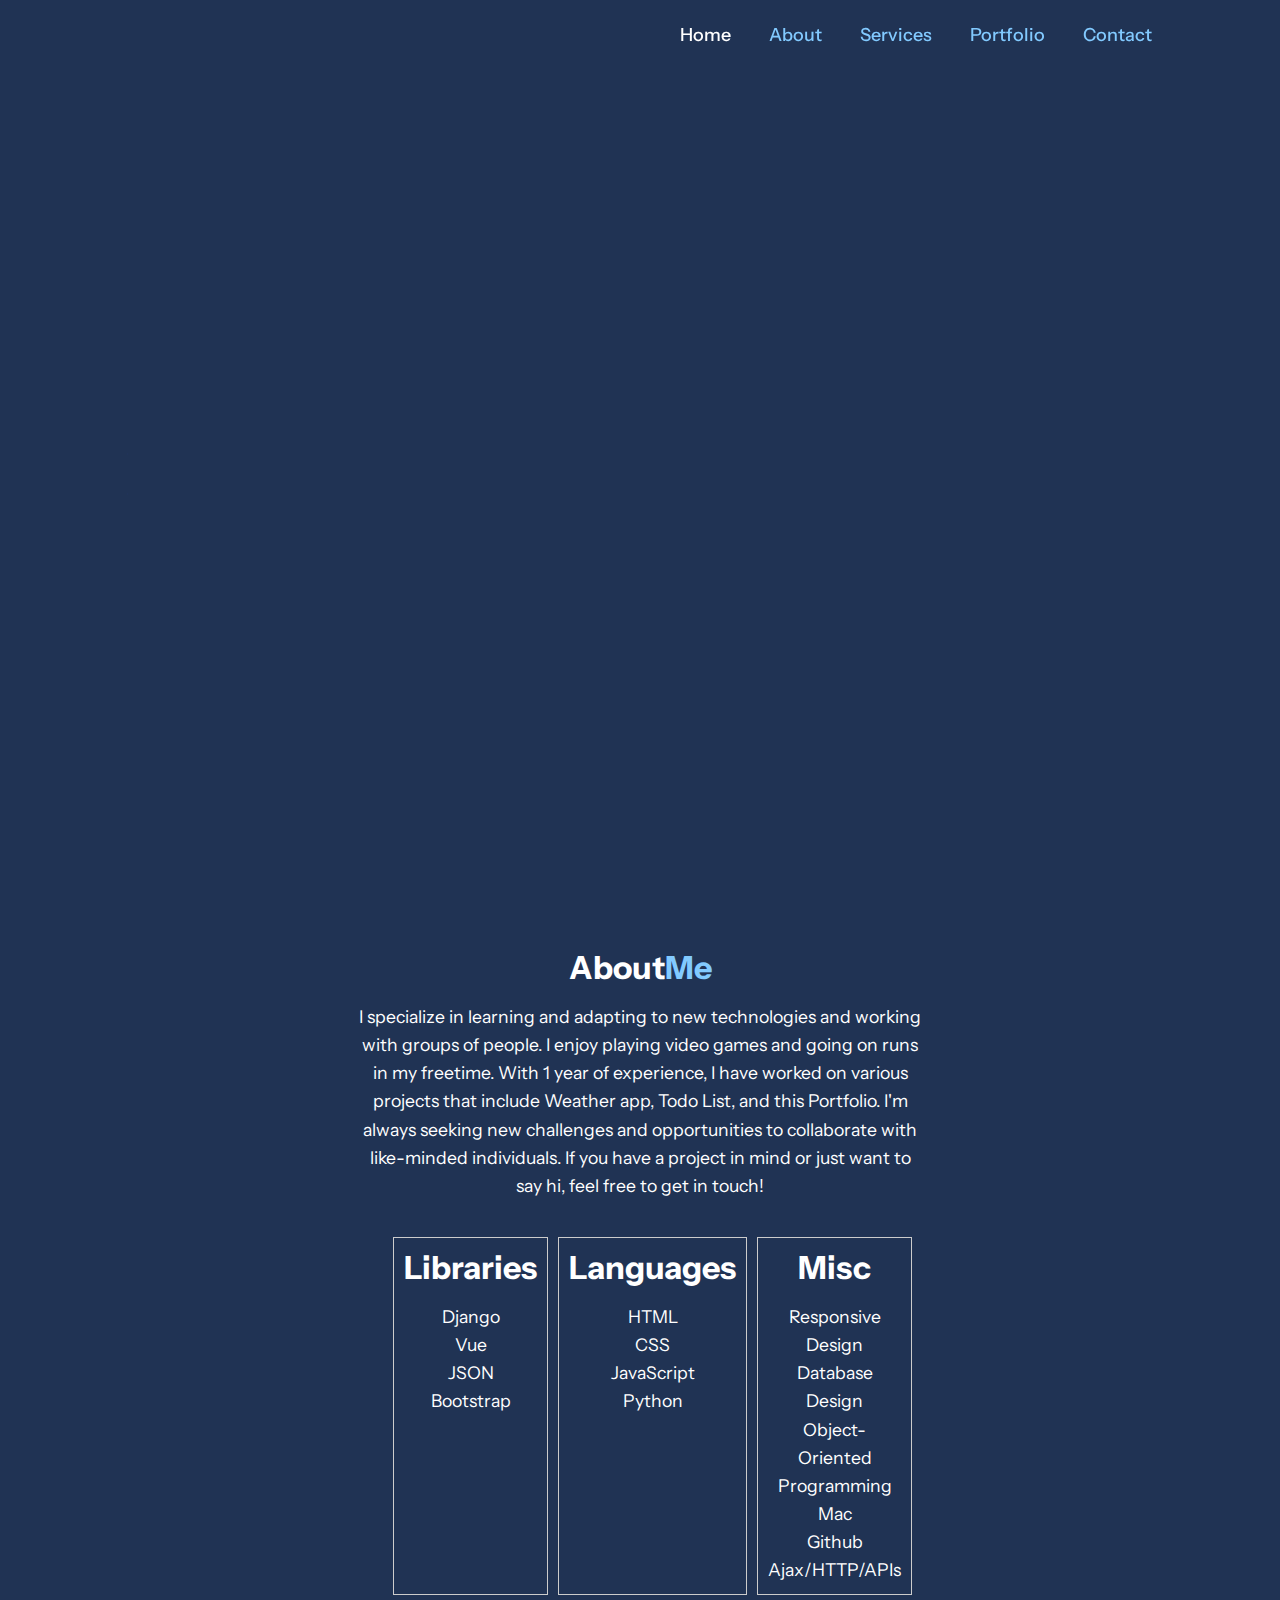
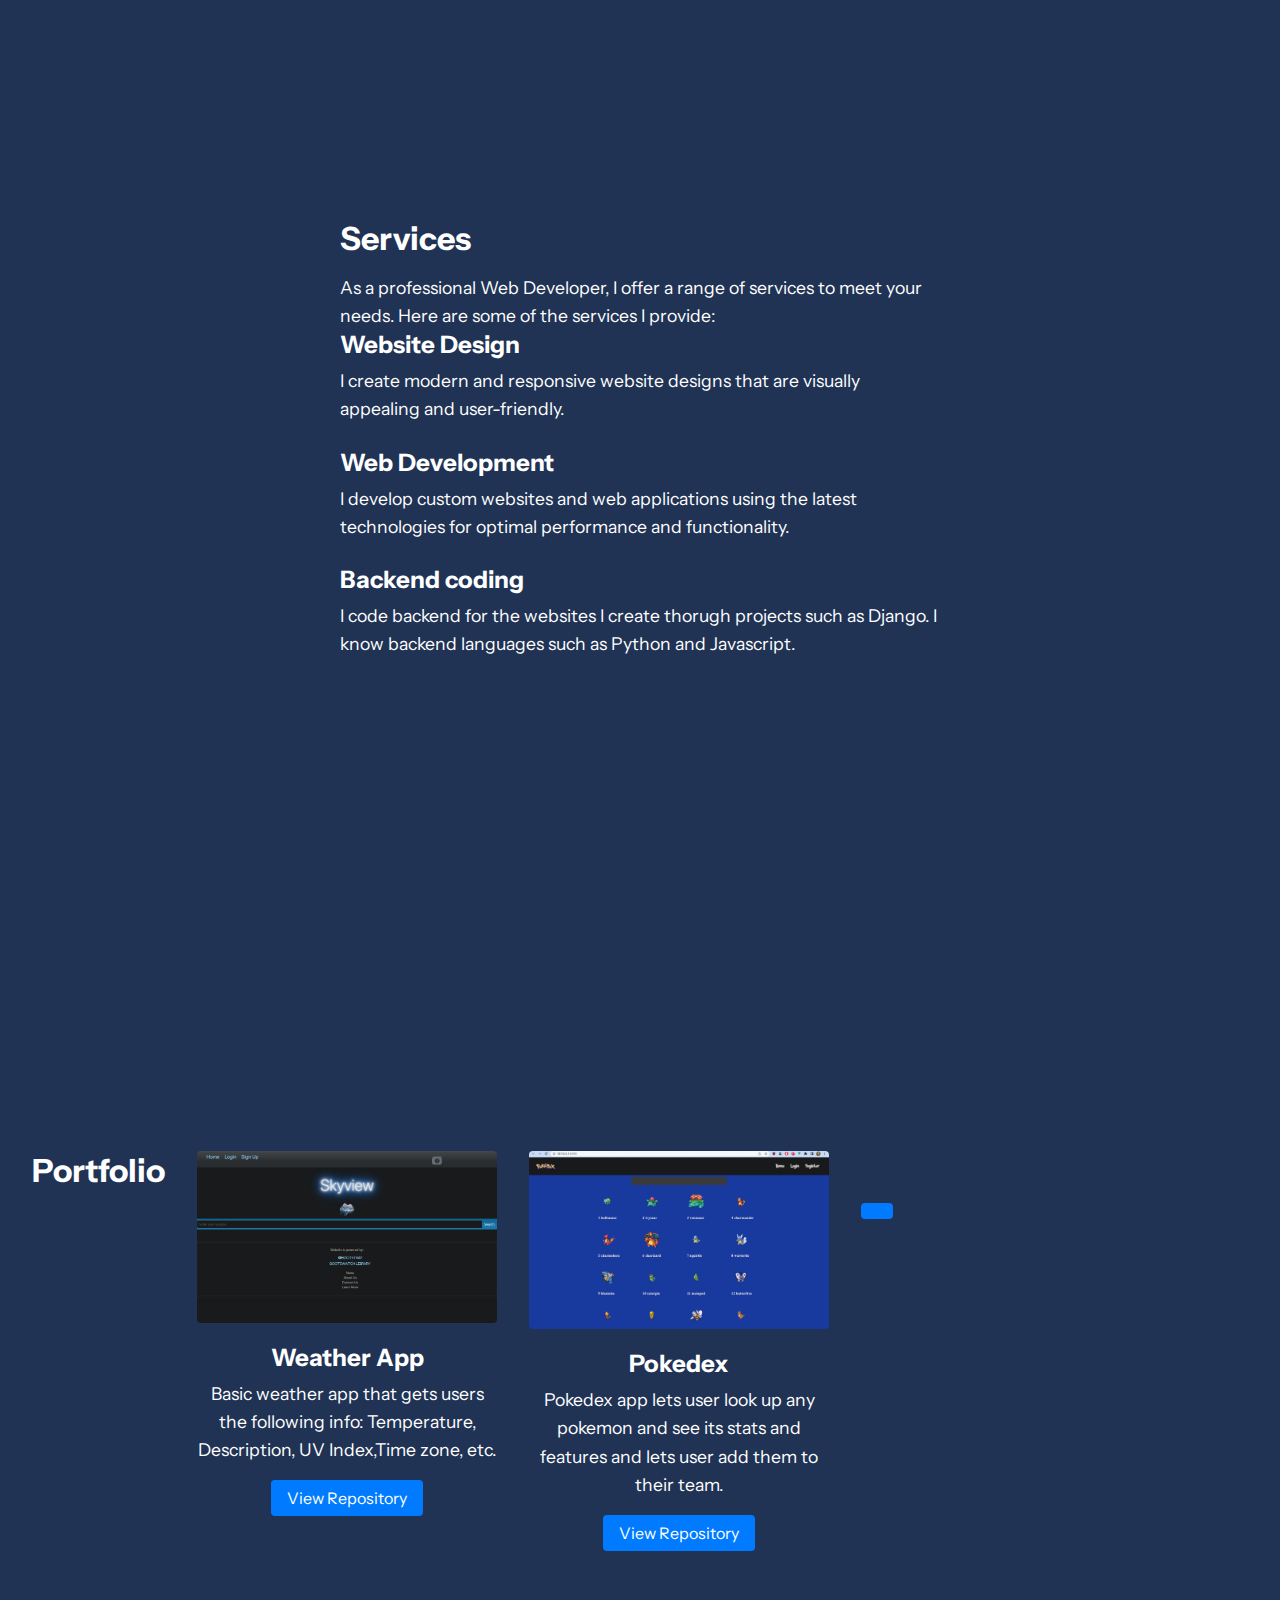
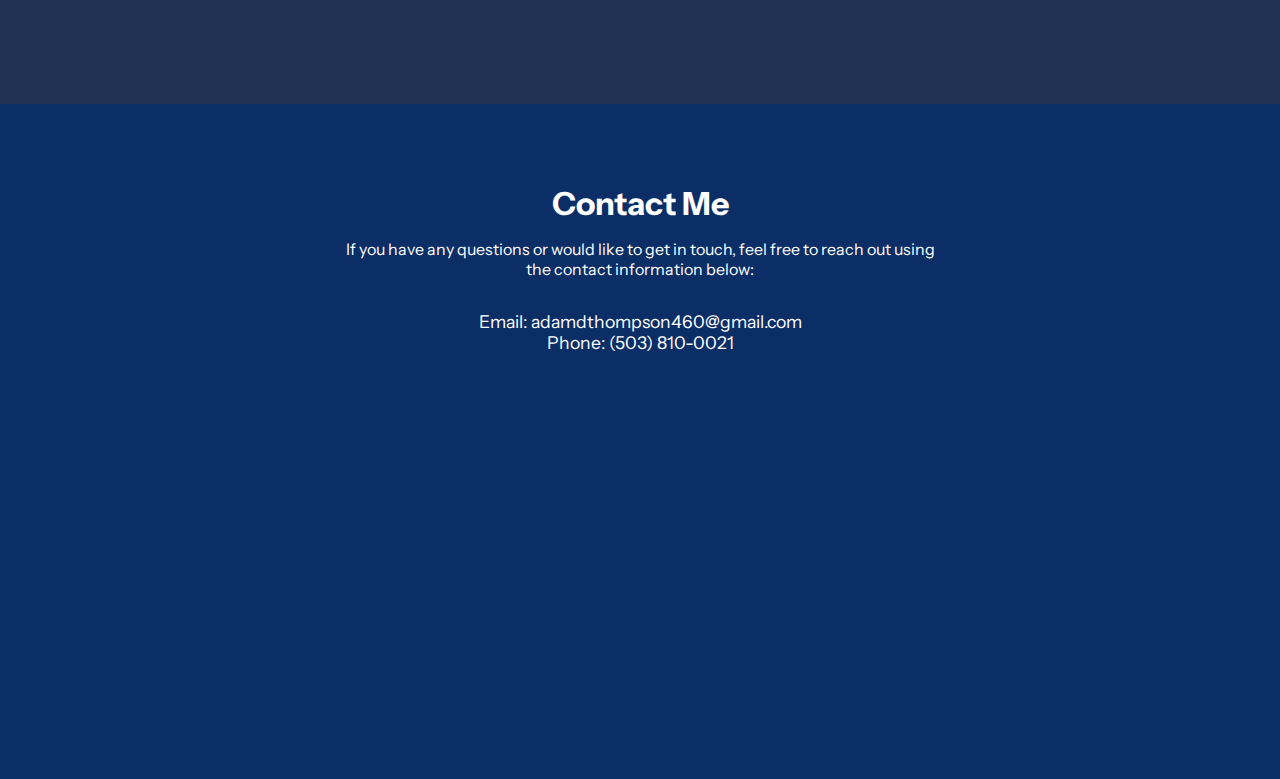
==== commit 59bab2bd: "update portfolio overall quality" ====
--- a/portfolio/portfolio.html
+++ b/portfolio/portfolio.html
@@ -102,6 +102,13 @@
         <p>Pokedex app lets user look up any pokemon and see its stats and features and lets user add them to their team.</p>
         <a href="https://github.com/adamthompson0/pokedex" target="_blank">View Repository</a>
       </div>
+      
+      <div class="portfolio-item">
+        <img src="" alt="">
+        <h3></h3>
+        <p></p>
+        <a href="" target="_blank"></a>
+      </div>
     </div>
   </section>
   <!-- contact -->
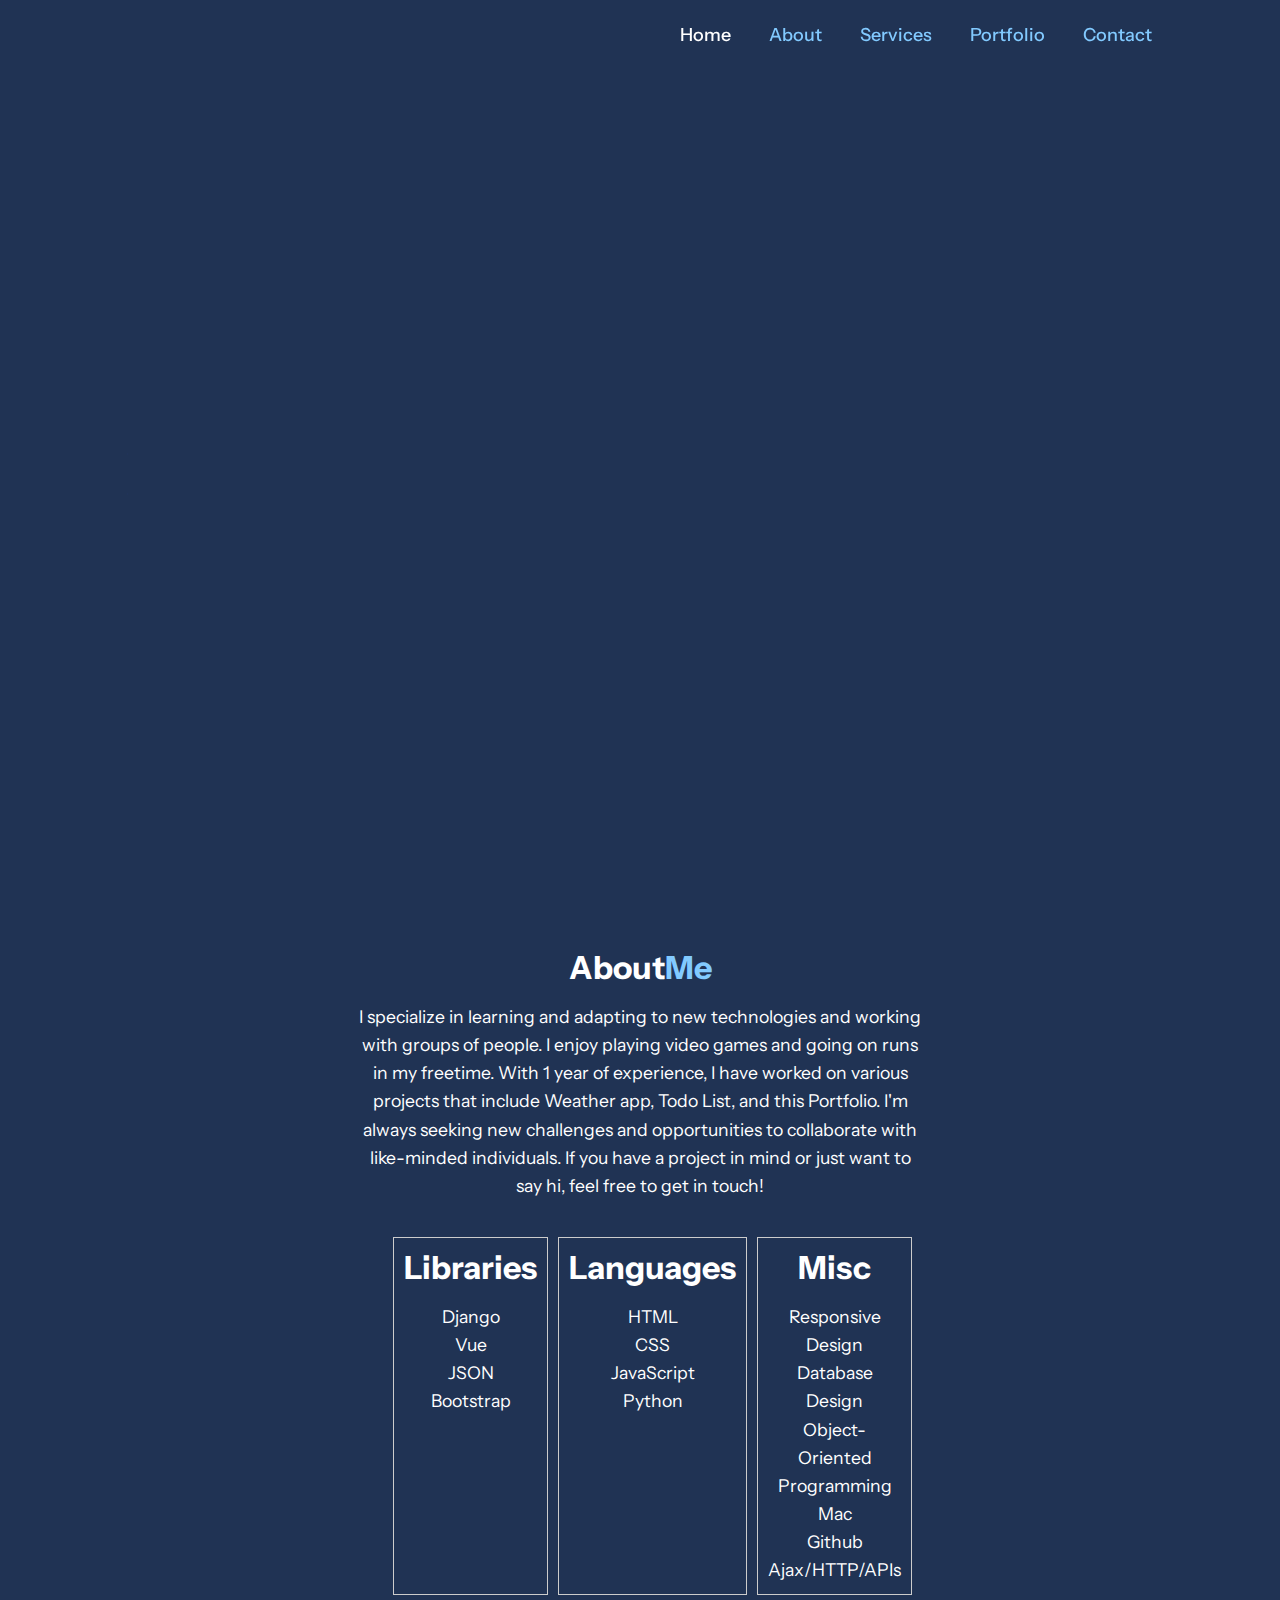
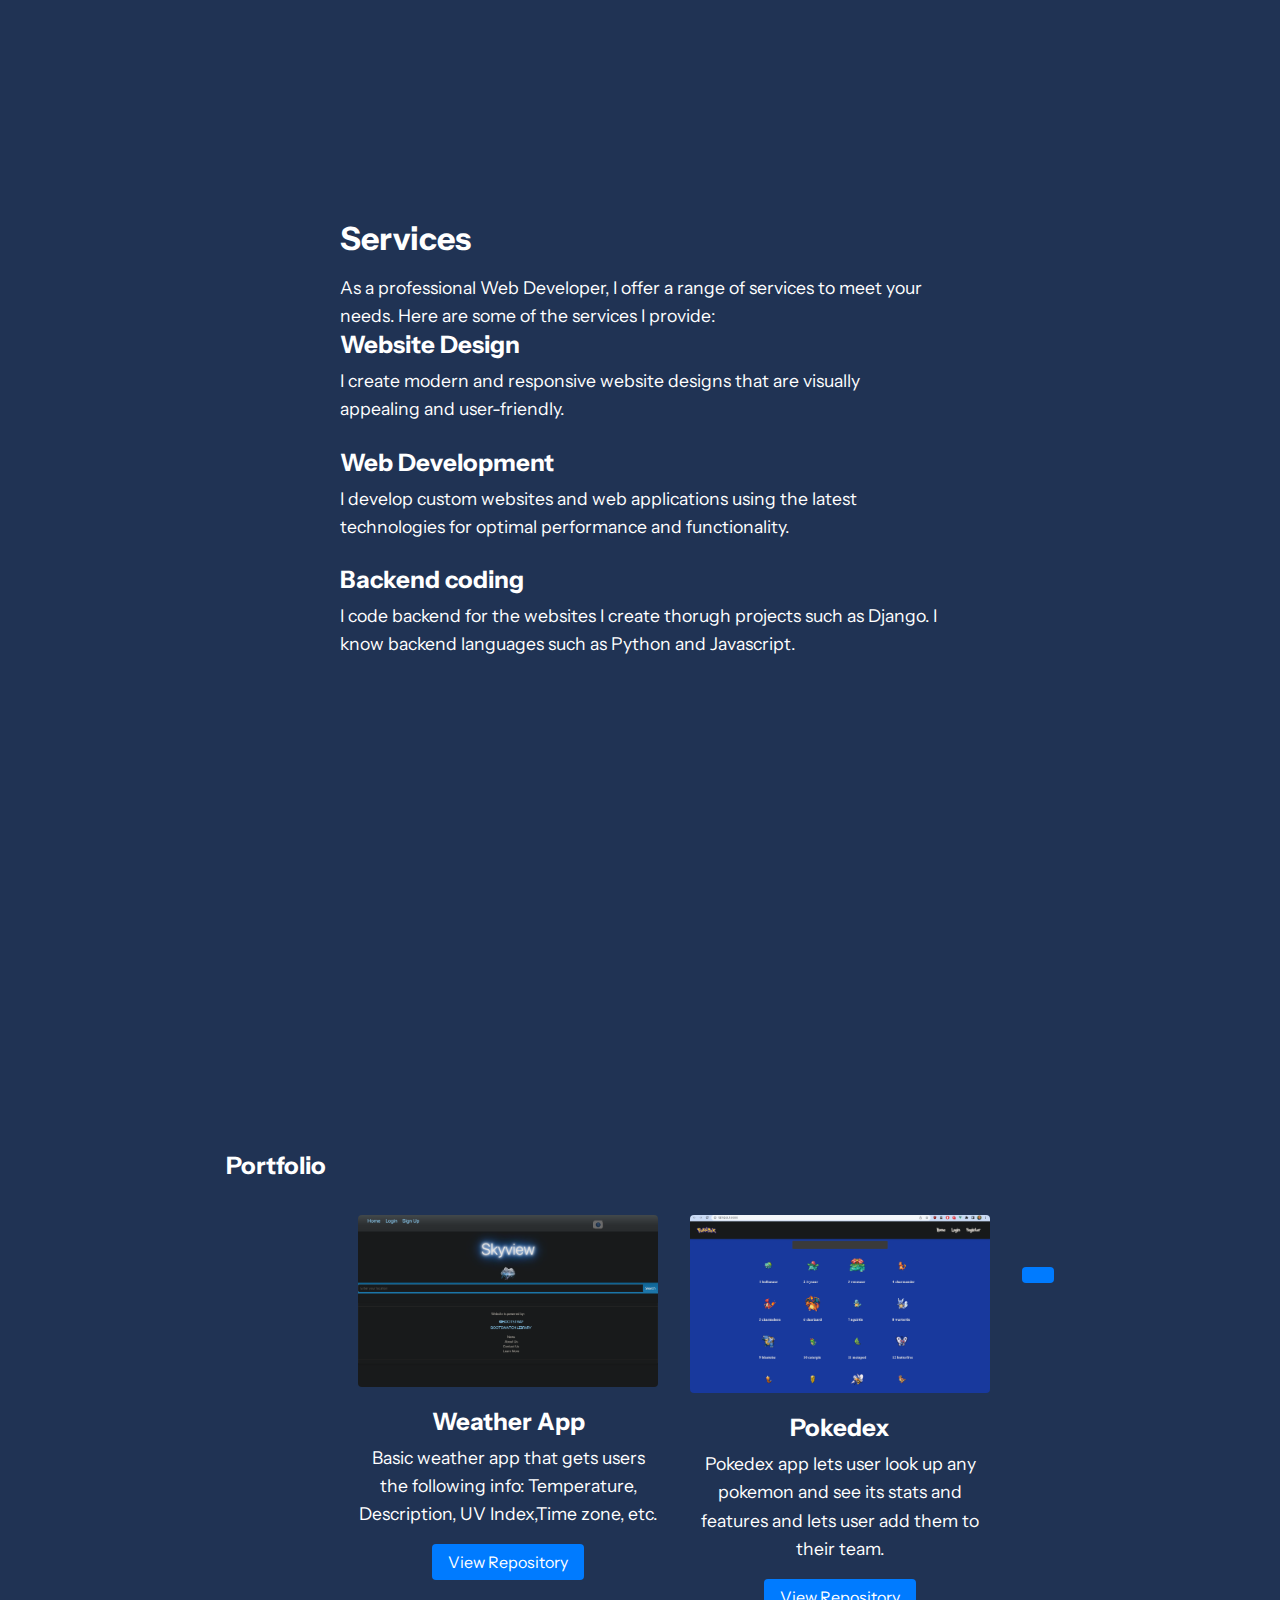
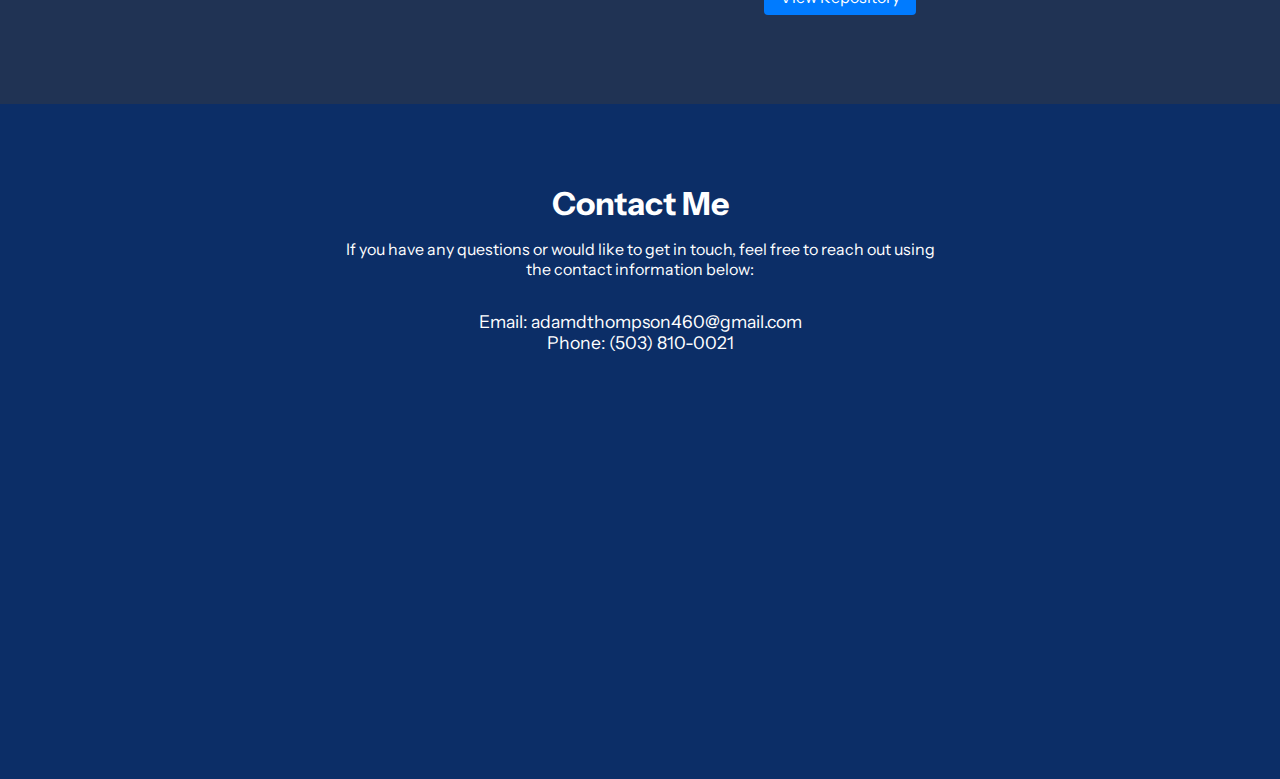
==== commit 7fbd4e0e: "updated quality of website" ====
--- a/portfolio/portfolio.html
+++ b/portfolio/portfolio.html
@@ -88,15 +88,15 @@
   
   <section id="portfolio">
     <div class="portfolio-container">
-      <h1>Portfolio</h1>
-      <div class="portfolio-item">
+      <h2 class="row text-center">Portfolio</h2>
+      <div class="portfolio-item row">
         <img src="Screenshot 2023-07-26 at 2.09.26 PM.png" alt="Project 1">
         <h3>Weather App</h3>
         <p>Basic weather app that gets users the following info: Temperature, Description, UV Index,Time zone, etc.</p>
         <a href="https://github.com/adamthompson0/Capstone" target="_blank">View Repository</a>
       </div>
       
-      <div class="portfolio-item">
+      <div class="portfolio-item row">
         <img src="Screenshot 2023-07-26 at 2.08.24 PM.png" alt="Project 2">
         <h3>Pokedex</h3>
         <p>Pokedex app lets user look up any pokemon and see its stats and features and lets user add them to their team.</p>
--- a/portfolio/style.css
+++ b/portfolio/style.css
@@ -486,11 +486,14 @@
     justify-items: center;
     padding-top: 4rem;
     min-height:65vh;
+    justify-content: center;
+    text-align: center;
   }
   
   .portfolio-item {
     max-width: 300px;
     text-align: center;
+    padding-top: 4rem;
   }
   
   .portfolio-item img {
@@ -678,4 +681,16 @@
 
 .next-button {
   right: 0;
+}
+
+/* change color of nav on scroll event */
+header.nav-fixed {
+  width: 100%;
+  position: fixed;
+  transition: 0.3s ease-in-out;
+}
+
+.nav-active {
+  background-color:#fff;
+  box-shadow: 5px -1px 12px -5px grey;
 }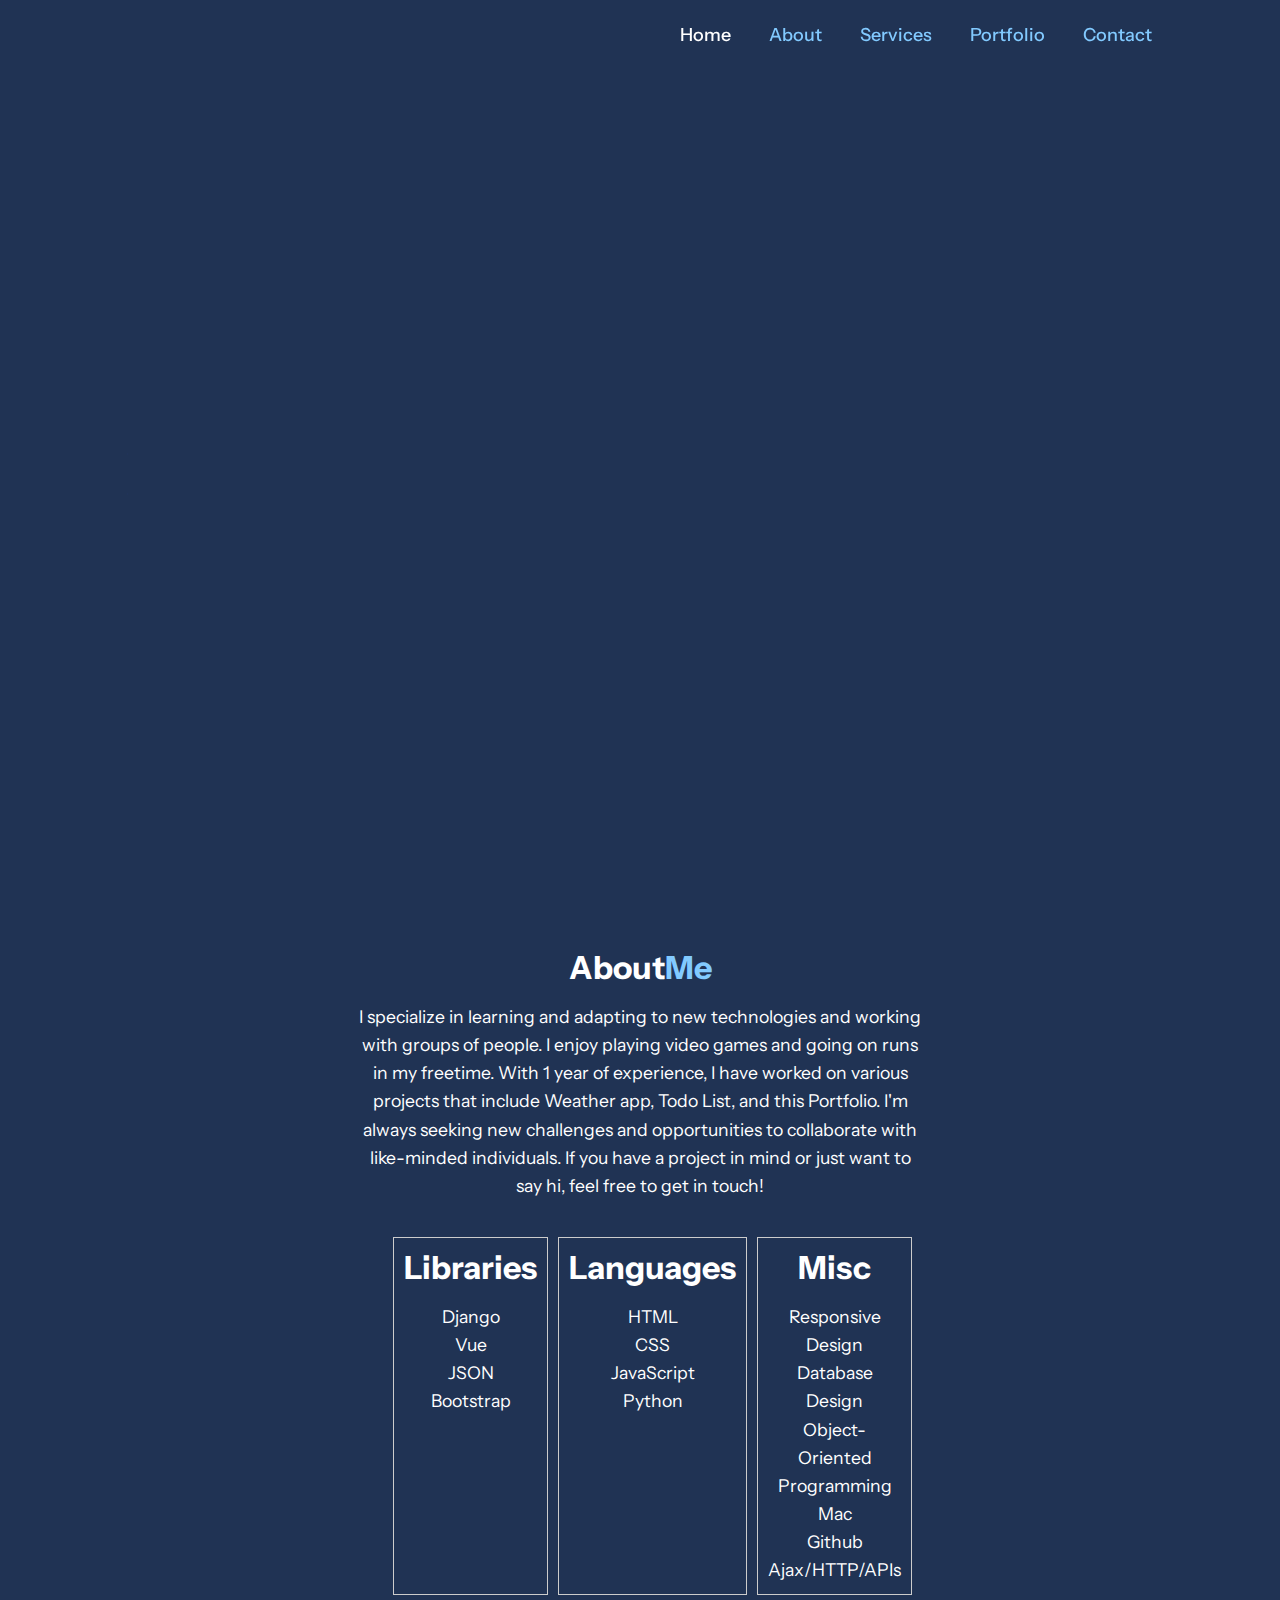
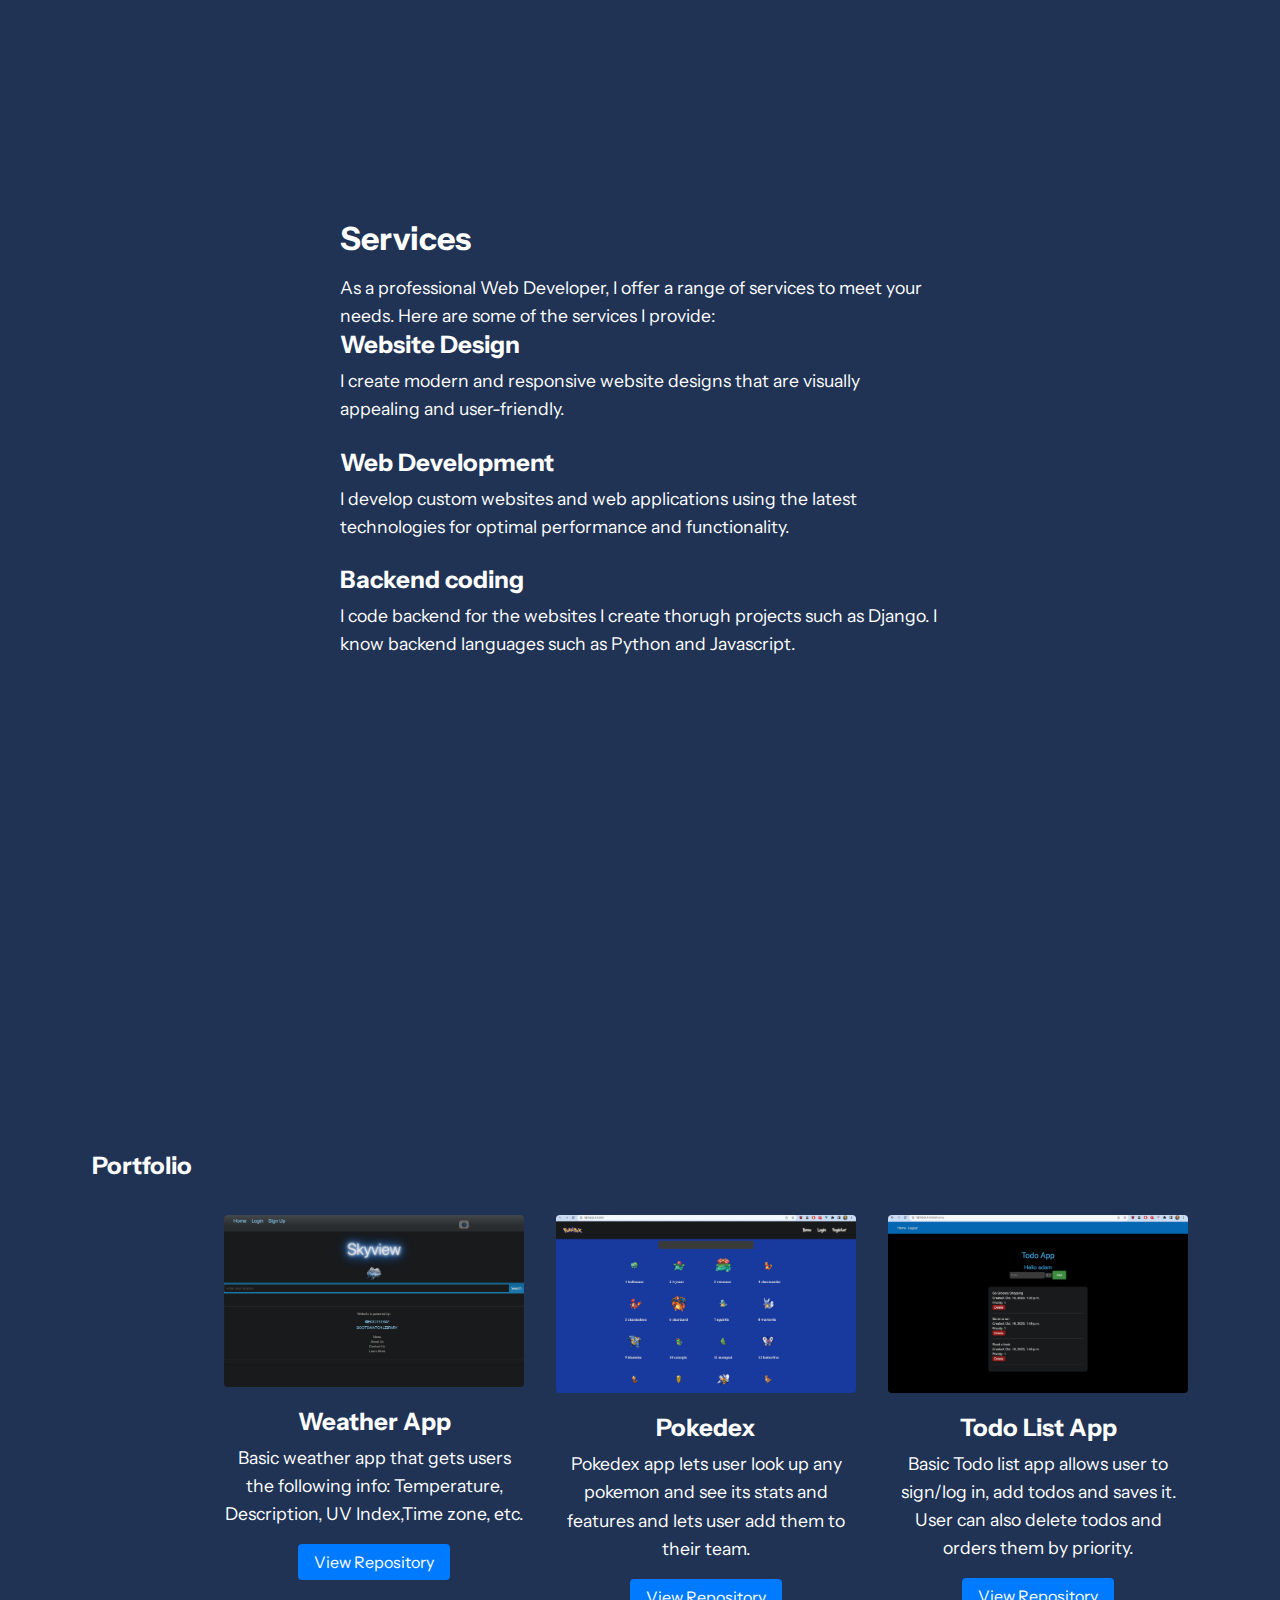
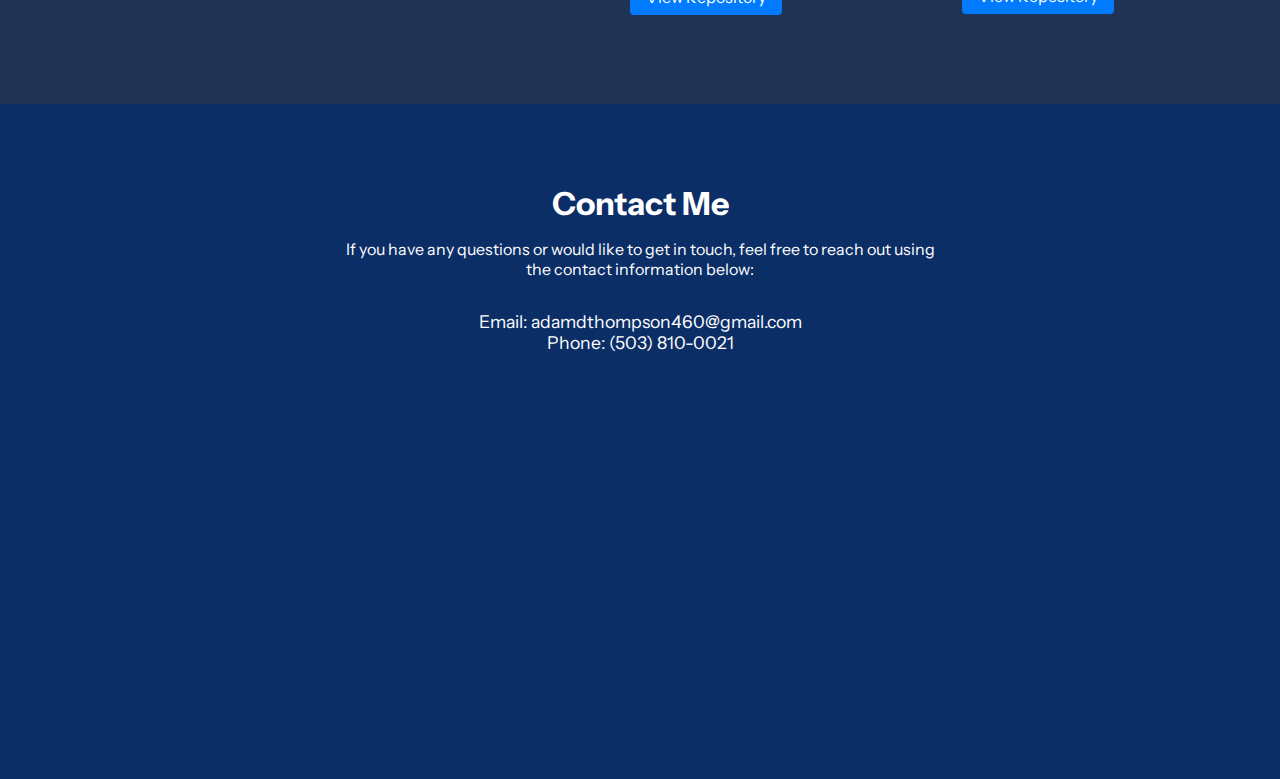
==== commit 1b66021e: "Updated mailto href for users to send email" ====
--- a/portfolio/portfolio.html
+++ b/portfolio/portfolio.html
@@ -30,7 +30,7 @@
       <h3>Web Developer</h3>
       <p>Hello! I am Adam Thompson, a passionate Web Developer based in Oregon. I love creating websites that combine beautiful design with seamless functionality. Whether it's crafting elegant user interfaces or diving into the backend to solve complex challenges, I thrive on turning ideas into reality.</p>
       <div class="btn-box">
-        <a href="href=mailto:adamdthompson460@gmail.com">Let's Talk</a>
+        <a href="mailto:adamdthompson460@gmail.com">Let's Talk</a>
       </div>
     </div>
 
@@ -95,19 +95,17 @@
         <p>Basic weather app that gets users the following info: Temperature, Description, UV Index,Time zone, etc.</p>
         <a href="https://github.com/adamthompson0/Capstone" target="_blank">View Repository</a>
       </div>
-      
       <div class="portfolio-item row">
         <img src="Screenshot 2023-07-26 at 2.08.24 PM.png" alt="Project 2">
         <h3>Pokedex</h3>
         <p>Pokedex app lets user look up any pokemon and see its stats and features and lets user add them to their team.</p>
         <a href="https://github.com/adamthompson0/pokedex" target="_blank">View Repository</a>
       </div>
-      
-      <div class="portfolio-item">
-        <img src="" alt="">
-        <h3></h3>
-        <p></p>
-        <a href="" target="_blank"></a>
+      <div class="portfolio-item row">
+        <img src="Screenshot 2023-10-16 at 1.51.00 PM.png" alt="Todo List app">
+        <h3>Todo List App</h3>
+        <p>Basic Todo list app allows user to sign/log in, add todos and saves it. User can also delete todos and orders them by priority.</p>
+        <a href="https://github.com/adamthompson0/Todo-List" target="_blank">View Repository</a>
       </div>
     </div>
   </section>
